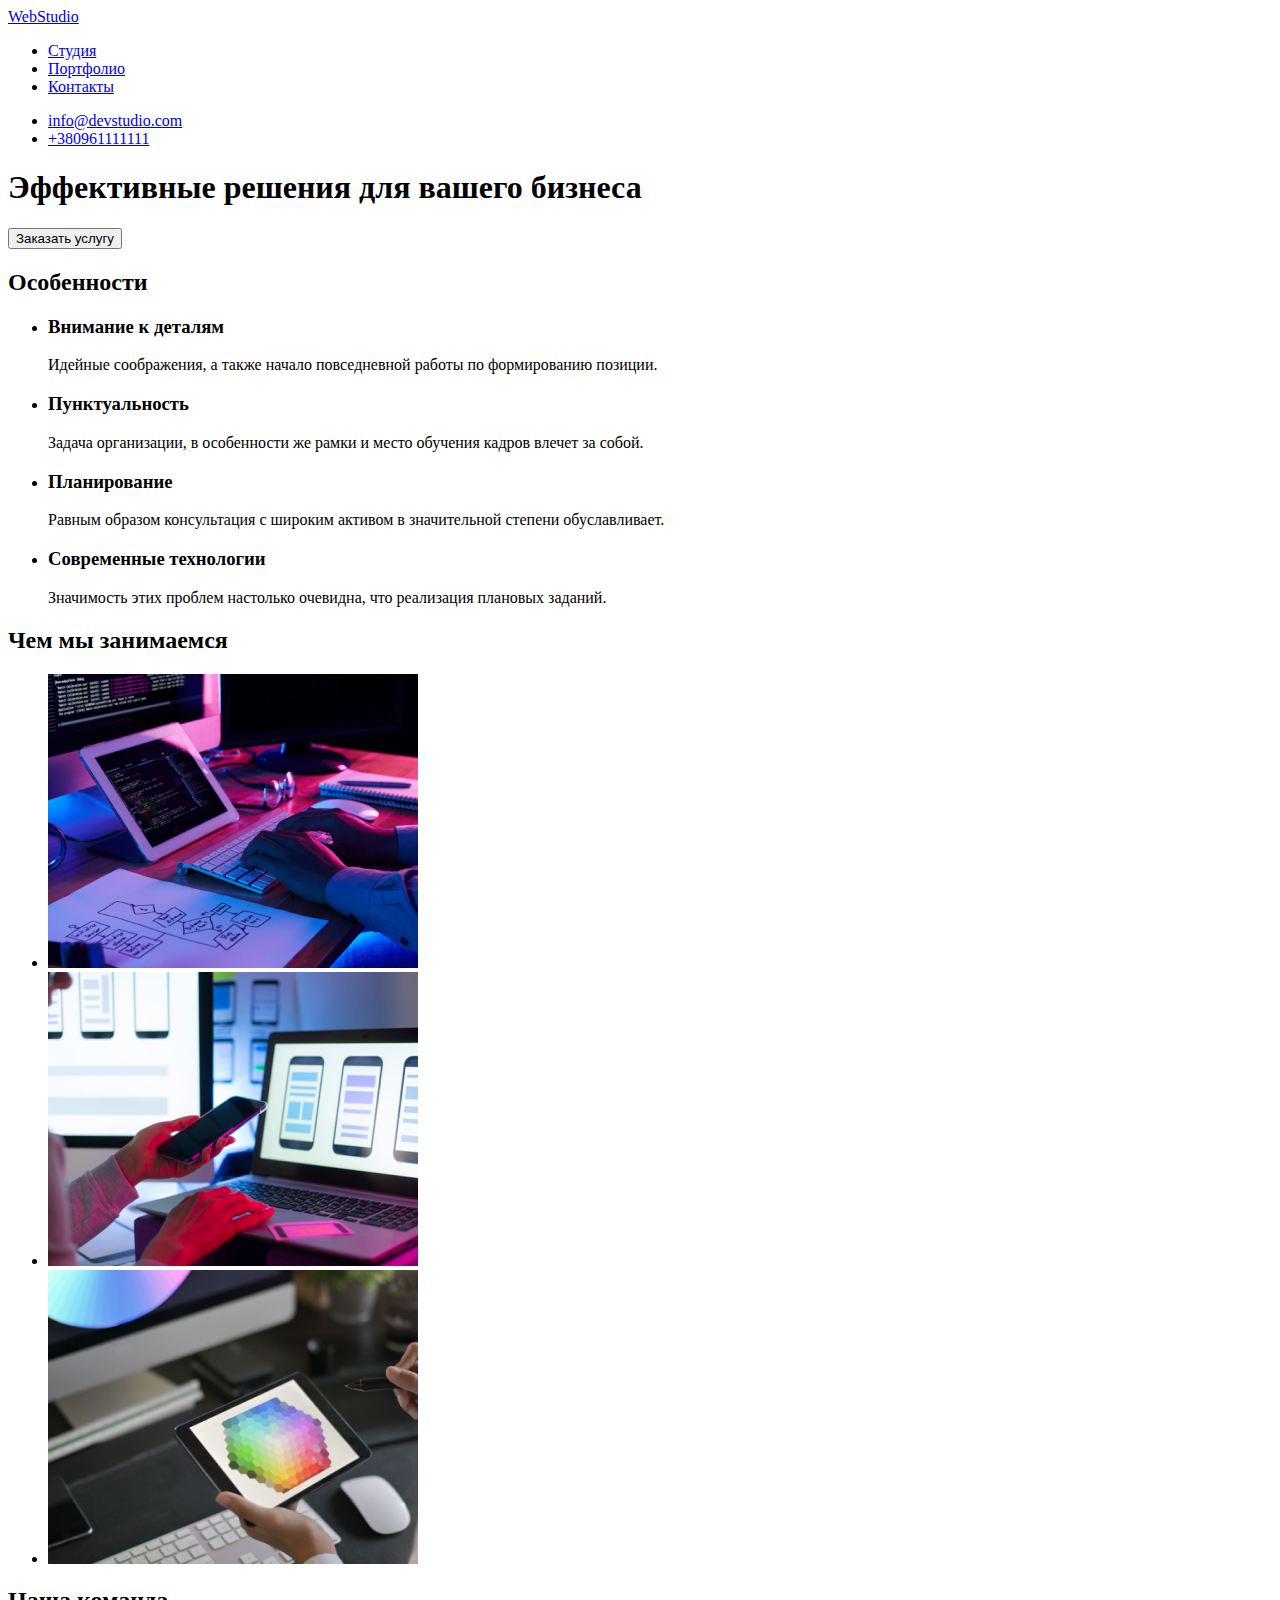
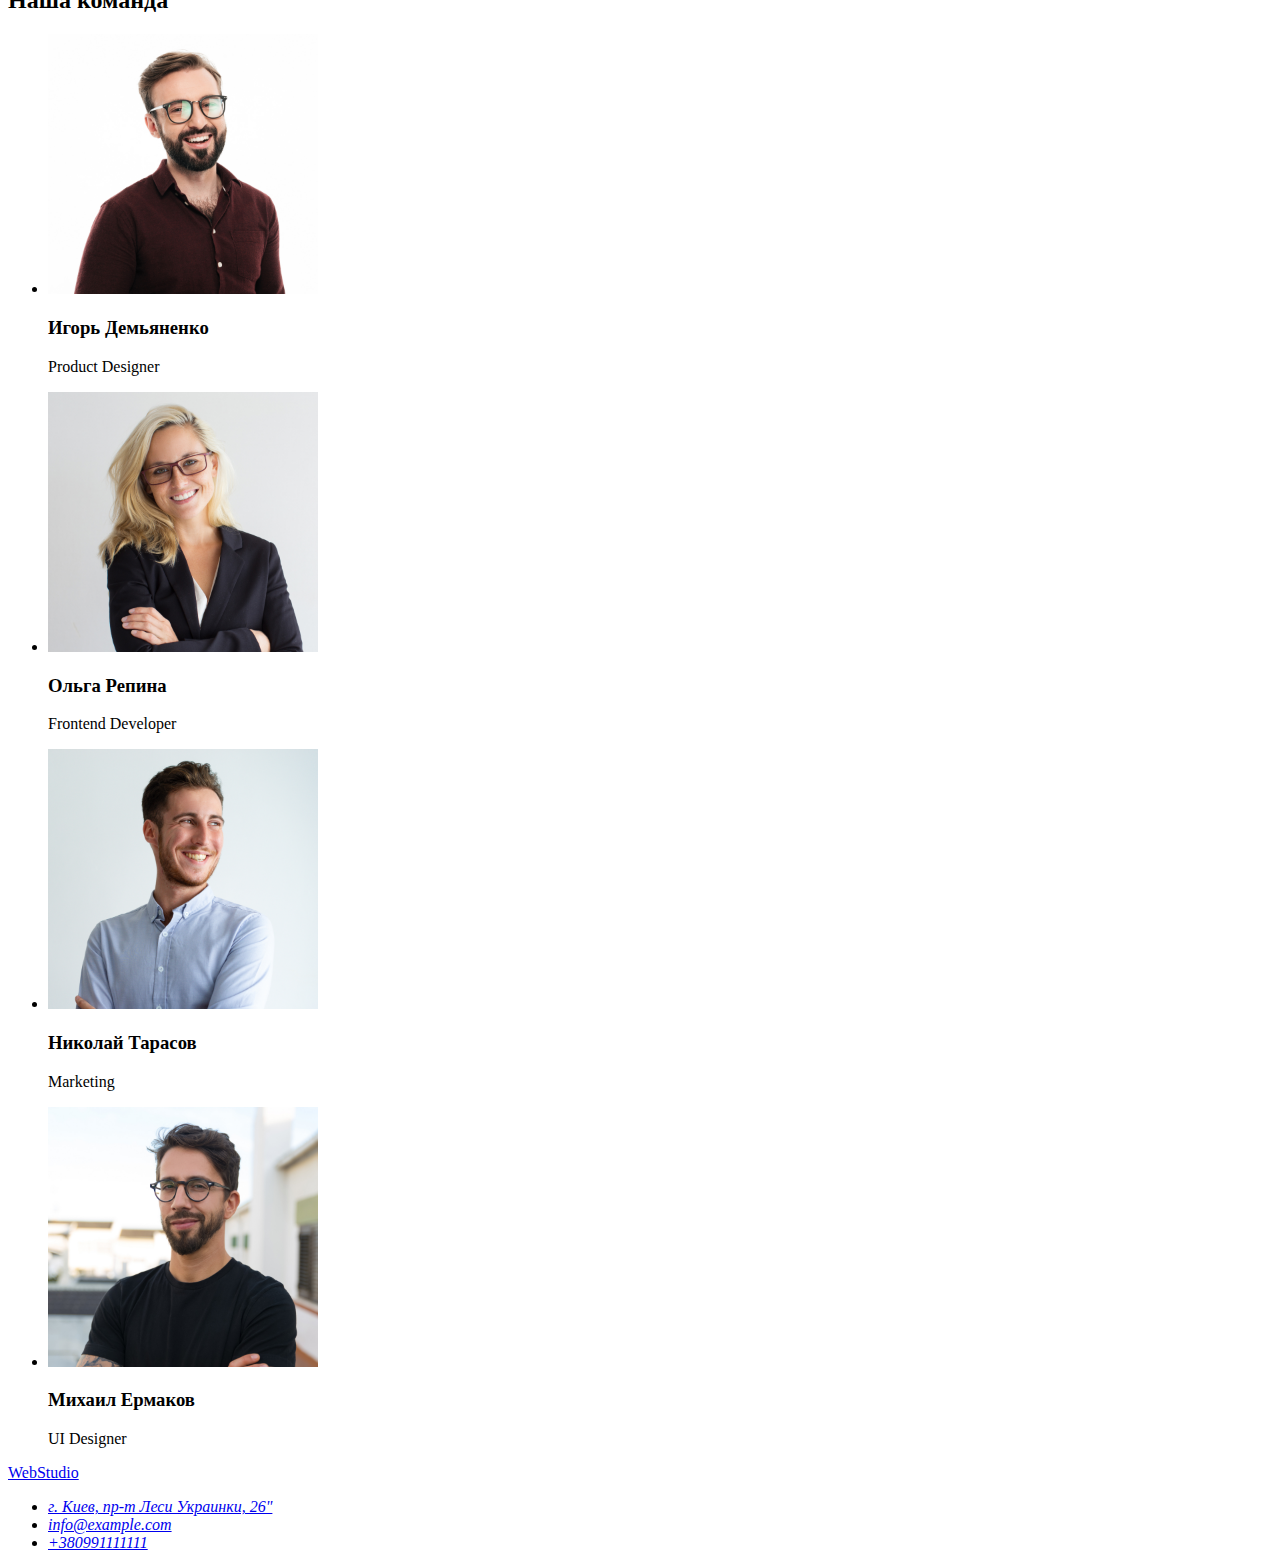
==== index.html @ f3284109 "сopy file work1" ====
<!DOCTYPE html>
<html lang="ru">
<head>
    <meta charset="UTF-8">
    <meta http-equiv="X-UA-Compatible" content="IE=edge">
    <meta name="viewport" content="width=device-width, initial-scale=1.0">
    <title>Document</title>
</head>
<body>
    <header>
        <nav>
            <a href="./index.html">
            WebStudio
        </a> 
        <ul>
          <li><a href="./index.html">Студия</a>
        </li>
          <li><a href="./index.html">Портфолио</a>
          </li>
         <li><a href="./index.html">Контакты</a>
            </li>
        </ul>
      </nav> 
      <ul>
        <li><a href="mailto:info@devstudio.com">info@devstudio.com</a>
        </li>
        <li><a href="tel:+380961111111">+380961111111</a>
        </li>
      </ul>
    </header>
    <main>
    <section>
      <h1>Эффективные решения для вашего бизнеса</h1>
      <button type="button">Заказать услугу</button>
     </section>
     <section>
      <h2>Особенности</h2>
      <ul>
        <li>
          <h3>Внимание к деталям</h3>
          <p>Идейные соображения, а также начало повседневной работы по формированию позиции.
         </p>
        </li>
        <li>
          <h3>Пунктуальность</h3>
          <p>Задача организации, в особенности же рамки и место обучения кадров влечет за собой.</p>
        </li>
        <li>
          <h3>Планирование</h3>
          <p>Равным образом консультация с широким активом в значительной степени обуславливает.</p>
        </li>
        <li>
          <h3>Современные технологии</h3>
          <p>Значимость этих проблем настолько очевидна, что реализация плановых заданий.</p>
        </li>
      </ul>     
     </section>
    <section>
      <h2>Чем мы занимаемся</h2>
      <ul>
        <li>
          <img src="./images/pfoto1.jpg " alt="Пишем код" width="370"/>
        </li>
          <li>
            <img src="./images/photo2.jpg" alt="Создаем Приложения" width="370"/>
          </li>
          <li>
            <img src="./images/photo3.jpg" alt="Делаем дизайн" width="370"/>
          </li>
      </ul>
    </section>
    <section>
      <h2>Наша команда</h2>
      <ul>
        <li>
          <img src="./images/pfoto1.1.jpg" alt="Сотрудник" width="270">
          <h3>Игорь Демьяненко</h3>
          <p>Product Designer</p>
        </li>
        <li>
        <img src="./images/pfoto1.2.jpg" alt="Сотрудник" width="270">
        <h3>Ольга Репина</h3>
        <p>Frontend Developer</p>
        </li>
        <li><img src="./images/pfoto1.3.jpg" alt="Сотрудник" width="270">
        <h3>Николай Тарасов</h3>
        <p>Marketing</p>
        </li>
         <li>
          <img src="./images/pfoto1.4.jpg" alt="Сотрудник" width="270">
          <h3>Михаил Ермаков</h3>
          <p>UI Designer</p>        
        </li>        
      </ul>
    </section>
    </main>
    <footer>
      <a href="./index.html">WebStudio
      </a>
      <address>
       <ul>
        <li>
        <a href="https://bit.ly/3pXMvUd" target="_blank" rel="noopener noreferrer">г. Киев, пр-т
        Леси Украинки, 26"</a>
      </li>
        <li>
          <a href="mailto:info@example.com">info@example.com</a>
        </li>
        <li>
          <a href="tel:+380991111111">+380991111111</a>
        </li>
       </ul>               
      </address>    
    </footer>
</body>

</html>
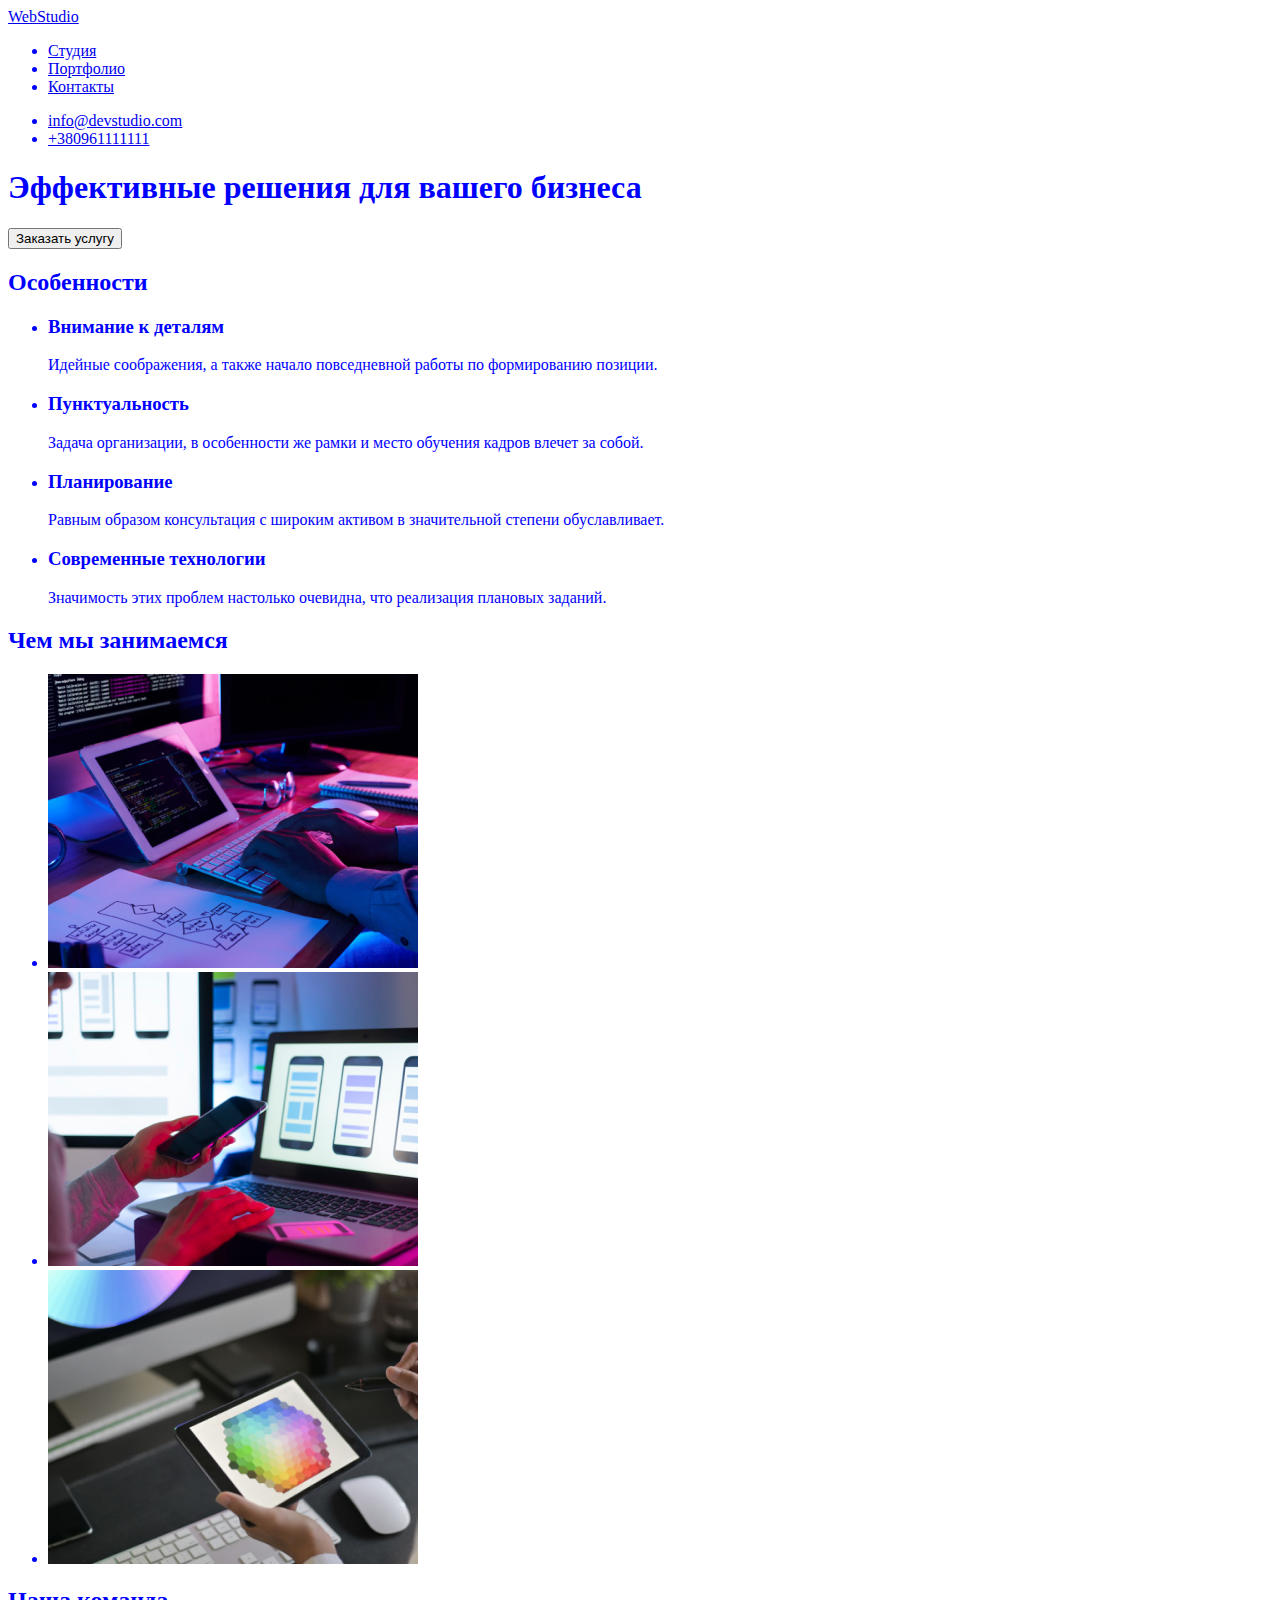
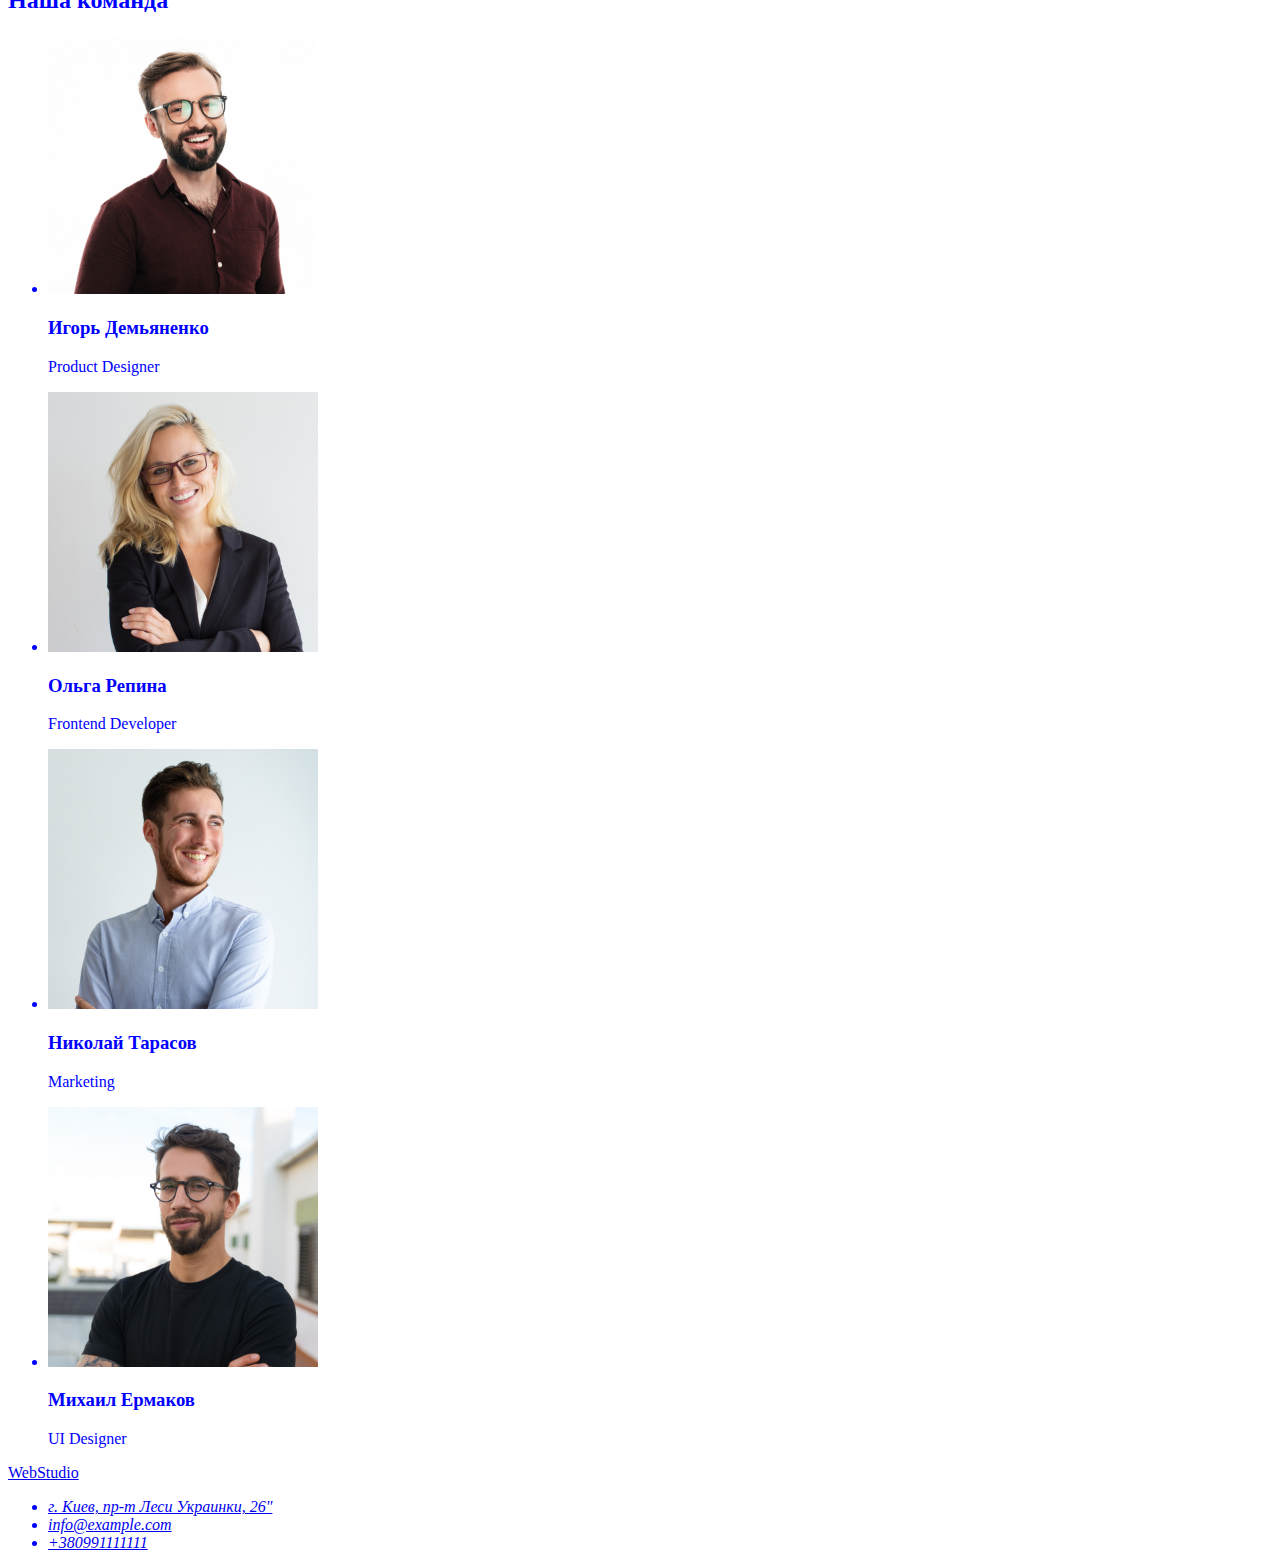
==== commit 18167f5f: "plus file css" ====
--- a/index.html
+++ b/index.html
@@ -5,6 +5,7 @@
     <meta http-equiv="X-UA-Compatible" content="IE=edge">
     <meta name="viewport" content="width=device-width, initial-scale=1.0">
     <title>Document</title>
+    <link rel="stylesheet" href="./css/style.css"/>
 </head>
 <body>
     <header>
--- a/css/style.css
+++ b/css/style.css
@@ -0,0 +1,3 @@
+body {
+  color: blue;
+}
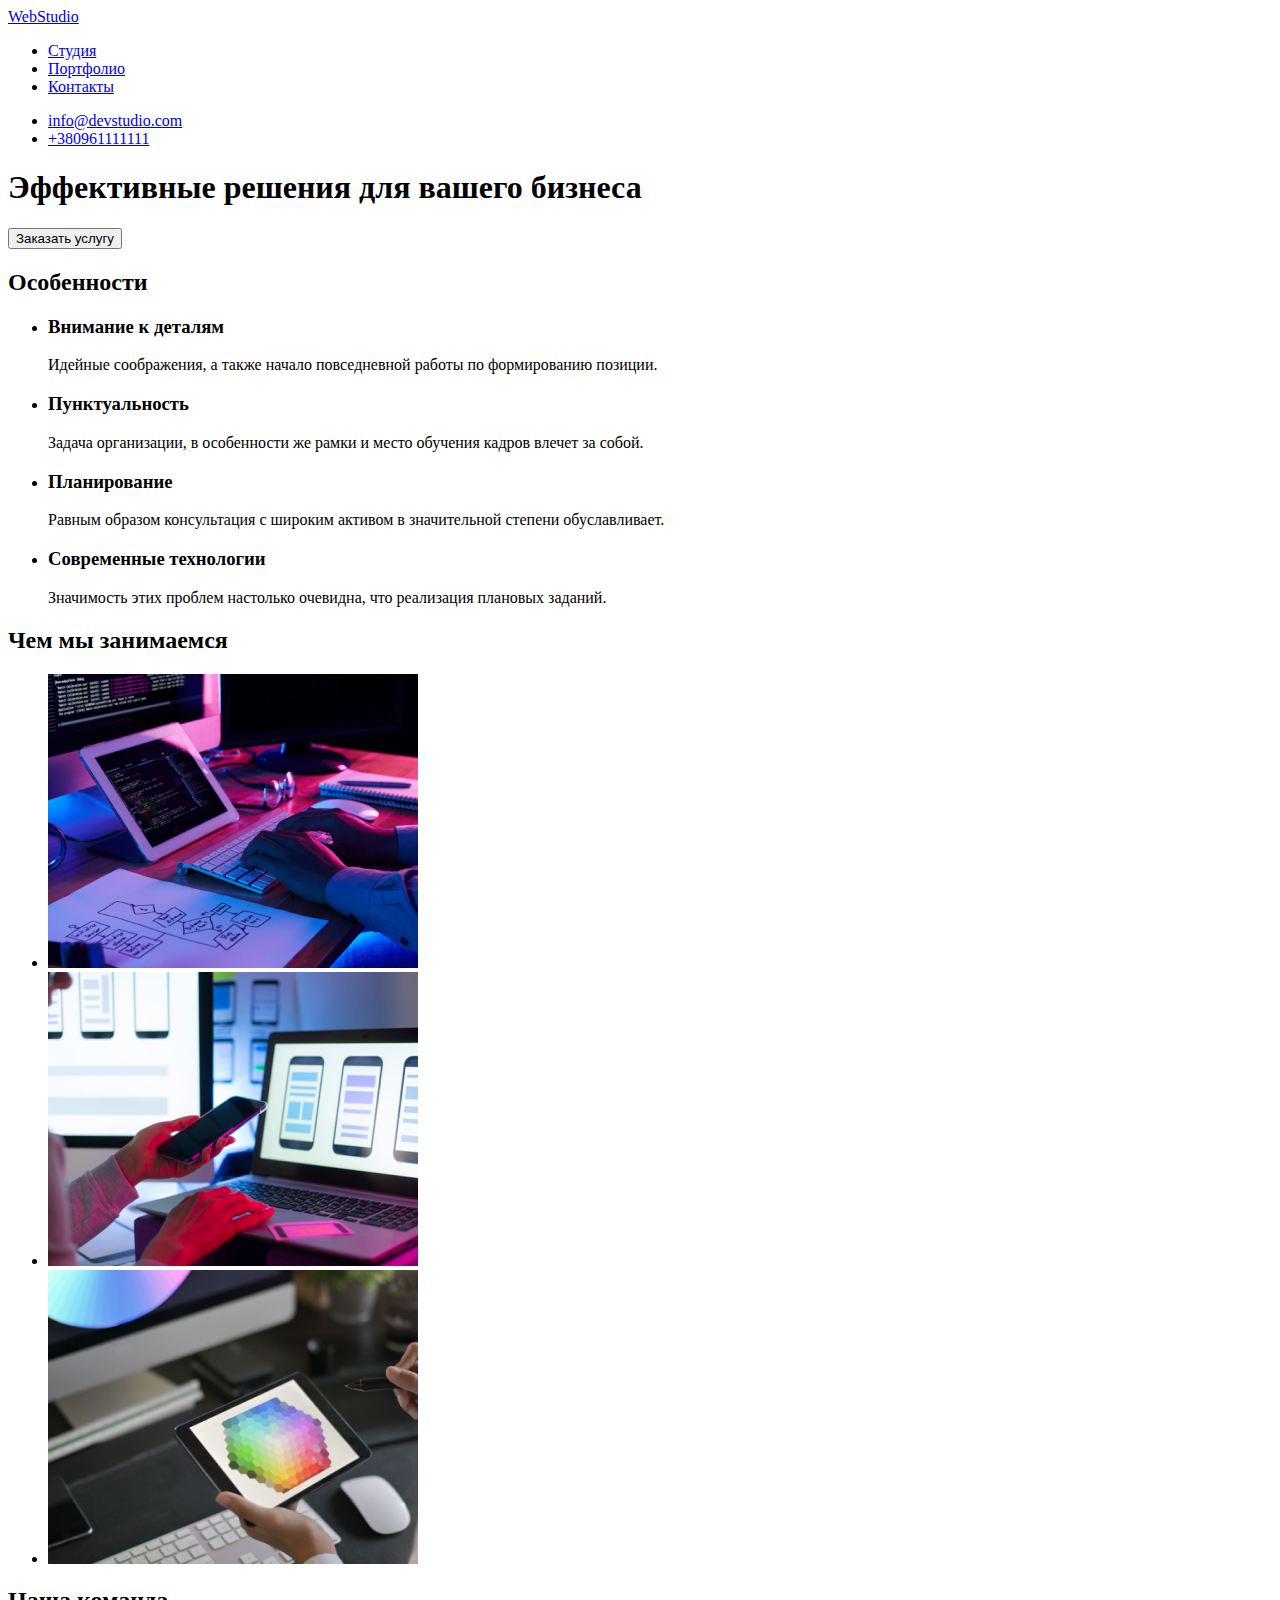
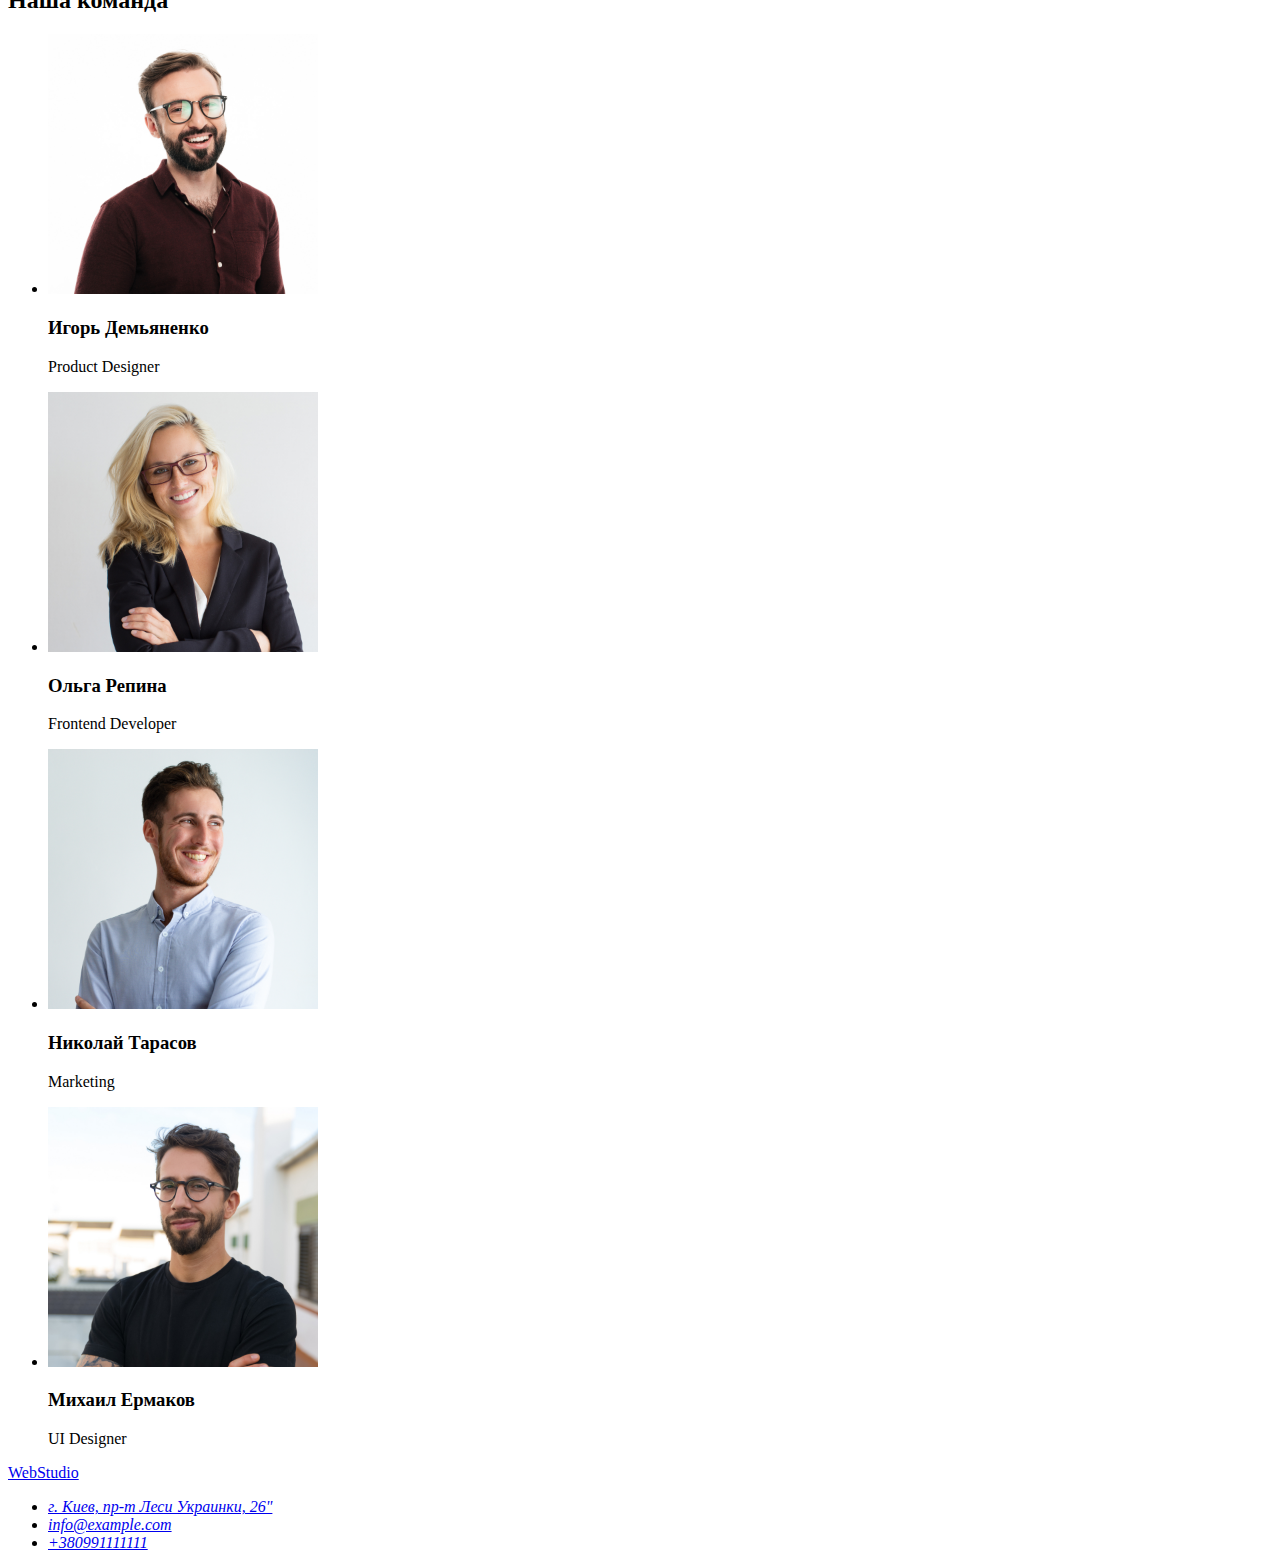
==== commit 60f65c31: "html.portfolio" ====
--- a/index.html
+++ b/index.html
@@ -1,118 +1,115 @@
 <!DOCTYPE html>
 <html lang="ru">
-<head>
-    <meta charset="UTF-8">
-    <meta http-equiv="X-UA-Compatible" content="IE=edge">
-    <meta name="viewport" content="width=device-width, initial-scale=1.0">
+  <head>
+    <meta charset="UTF-8" />
+    <meta http-equiv="X-UA-Compatible" content="IE=edge" />
+    <meta name="viewport" content="width=device-width, initial-scale=1.0" />
     <title>Document</title>
-    <link rel="stylesheet" href="./css/style.css"/>
-</head>
-<body>
+    <link rel="stylesheet" href="./portfolio.index.html" />
+    <link rel="stylesheet" href="./css/style.css" />
+  </head>
+  <body>
     <header>
-        <nav>
-            <a href="./index.html">
-            WebStudio
-        </a> 
+      <nav>
+        <a href="./index.html"> WebStudio </a>
         <ul>
-          <li><a href="./index.html">Студия</a>
-        </li>
-          <li><a href="./index.html">Портфолио</a>
-          </li>
-         <li><a href="./index.html">Контакты</a>
-            </li>
+          <li><a href="./index.html">Студия</a></li>
+          <li><a href="./index.html">Портфолио</a></li>
+          <li><a href="./index.html">Контакты</a></li>
         </ul>
-      </nav> 
+      </nav>
       <ul>
-        <li><a href="mailto:info@devstudio.com">info@devstudio.com</a>
-        </li>
-        <li><a href="tel:+380961111111">+380961111111</a>
-        </li>
+        <li><a href="mailto:info@devstudio.com">info@devstudio.com</a></li>
+        <li><a href="tel:+380961111111">+380961111111</a></li>
       </ul>
     </header>
     <main>
-    <section>
-      <h1>Эффективные решения для вашего бизнеса</h1>
-      <button type="button">Заказать услугу</button>
-     </section>
-     <section>
-      <h2>Особенности</h2>
-      <ul>
-        <li>
-          <h3>Внимание к деталям</h3>
-          <p>Идейные соображения, а также начало повседневной работы по формированию позиции.
-         </p>
-        </li>
-        <li>
-          <h3>Пунктуальность</h3>
-          <p>Задача организации, в особенности же рамки и место обучения кадров влечет за собой.</p>
-        </li>
-        <li>
-          <h3>Планирование</h3>
-          <p>Равным образом консультация с широким активом в значительной степени обуславливает.</p>
-        </li>
-        <li>
-          <h3>Современные технологии</h3>
-          <p>Значимость этих проблем настолько очевидна, что реализация плановых заданий.</p>
-        </li>
-      </ul>     
-     </section>
-    <section>
-      <h2>Чем мы занимаемся</h2>
-      <ul>
-        <li>
-          <img src="./images/pfoto1.jpg " alt="Пишем код" width="370"/>
-        </li>
+      <section>
+        <h1>Эффективные решения для вашего бизнеса</h1>
+        <button type="button">Заказать услугу</button>
+      </section>
+      <section>
+        <h2>Особенности</h2>
+        <ul>
           <li>
-            <img src="./images/photo2.jpg" alt="Создаем Приложения" width="370"/>
+            <h3>Внимание к деталям</h3>
+            <p>Идейные соображения, а также начало повседневной работы по формированию позиции.</p>
           </li>
           <li>
-            <img src="./images/photo3.jpg" alt="Делаем дизайн" width="370"/>
+            <h3>Пунктуальность</h3>
+            <p>
+              Задача организации, в особенности же рамки и место обучения кадров влечет за собой.
+            </p>
           </li>
-      </ul>
-    </section>
-    <section>
-      <h2>Наша команда</h2>
-      <ul>
-        <li>
-          <img src="./images/pfoto1.1.jpg" alt="Сотрудник" width="270">
-          <h3>Игорь Демьяненко</h3>
-          <p>Product Designer</p>
-        </li>
-        <li>
-        <img src="./images/pfoto1.2.jpg" alt="Сотрудник" width="270">
-        <h3>Ольга Репина</h3>
-        <p>Frontend Developer</p>
-        </li>
-        <li><img src="./images/pfoto1.3.jpg" alt="Сотрудник" width="270">
-        <h3>Николай Тарасов</h3>
-        <p>Marketing</p>
-        </li>
-         <li>
-          <img src="./images/pfoto1.4.jpg" alt="Сотрудник" width="270">
-          <h3>Михаил Ермаков</h3>
-          <p>UI Designer</p>        
-        </li>        
-      </ul>
-    </section>
+          <li>
+            <h3>Планирование</h3>
+            <p>
+              Равным образом консультация с широким активом в значительной степени обуславливает.
+            </p>
+          </li>
+          <li>
+            <h3>Современные технологии</h3>
+            <p>Значимость этих проблем настолько очевидна, что реализация плановых заданий.</p>
+          </li>
+        </ul>
+      </section>
+      <section>
+        <h2>Чем мы занимаемся</h2>
+        <ul>
+          <li>
+            <img src="./images/pfoto1.jpg " alt="Пишем код" width="370" />
+          </li>
+          <li>
+            <img src="./images/photo2.jpg" alt="Создаем Приложения" width="370" />
+          </li>
+          <li>
+            <img src="./images/photo3.jpg" alt="Делаем дизайн" width="370" />
+          </li>
+        </ul>
+      </section>
+      <section>
+        <h2>Наша команда</h2>
+        <ul>
+          <li>
+            <img src="./images/pfoto1.1.jpg" alt="Сотрудник" width="270" />
+            <h3>Игорь Демьяненко</h3>
+            <p>Product Designer</p>
+          </li>
+          <li>
+            <img src="./images/pfoto1.2.jpg" alt="Сотрудник" width="270" />
+            <h3>Ольга Репина</h3>
+            <p>Frontend Developer</p>
+          </li>
+          <li>
+            <img src="./images/pfoto1.3.jpg" alt="Сотрудник" width="270" />
+            <h3>Николай Тарасов</h3>
+            <p>Marketing</p>
+          </li>
+          <li>
+            <img src="./images/pfoto1.4.jpg" alt="Сотрудник" width="270" />
+            <h3>Михаил Ермаков</h3>
+            <p>UI Designer</p>
+          </li>
+        </ul>
+      </section>
     </main>
     <footer>
-      <a href="./index.html">WebStudio
-      </a>
+      <a href="./index.html">WebStudio </a>
       <address>
-       <ul>
-        <li>
-        <a href="https://bit.ly/3pXMvUd" target="_blank" rel="noopener noreferrer">г. Киев, пр-т
-        Леси Украинки, 26"</a>
-      </li>
-        <li>
-          <a href="mailto:info@example.com">info@example.com</a>
-        </li>
-        <li>
-          <a href="tel:+380991111111">+380991111111</a>
-        </li>
-       </ul>               
-      </address>    
+        <ul>
+          <li>
+            <a href="https://bit.ly/3pXMvUd" target="_blank" rel="noopener noreferrer"
+              >г. Киев, пр-т Леси Украинки, 26"</a
+            >
+          </li>
+          <li>
+            <a href="mailto:info@example.com">info@example.com</a>
+          </li>
+          <li>
+            <a href="tel:+380991111111">+380991111111</a>
+          </li>
+        </ul>
+      </address>
     </footer>
-</body>
-
-</html>+  </body>
+</html>
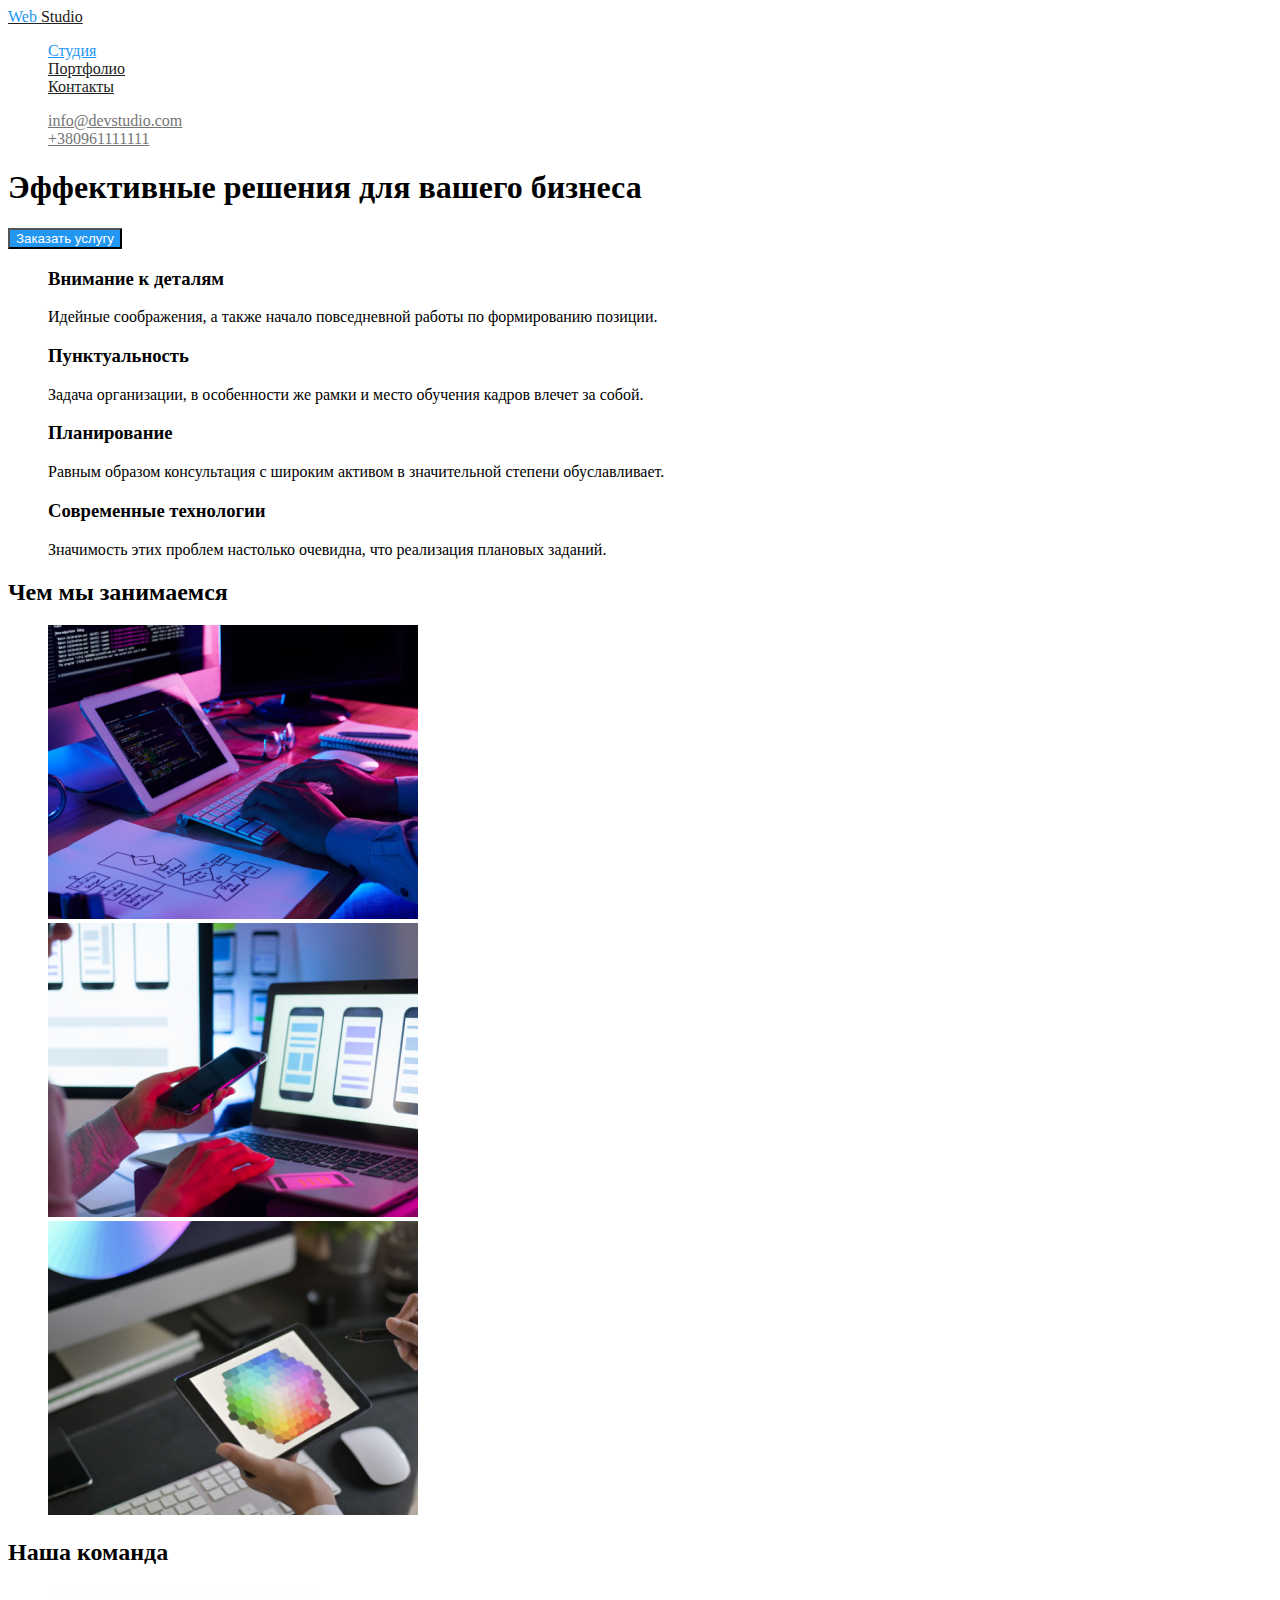
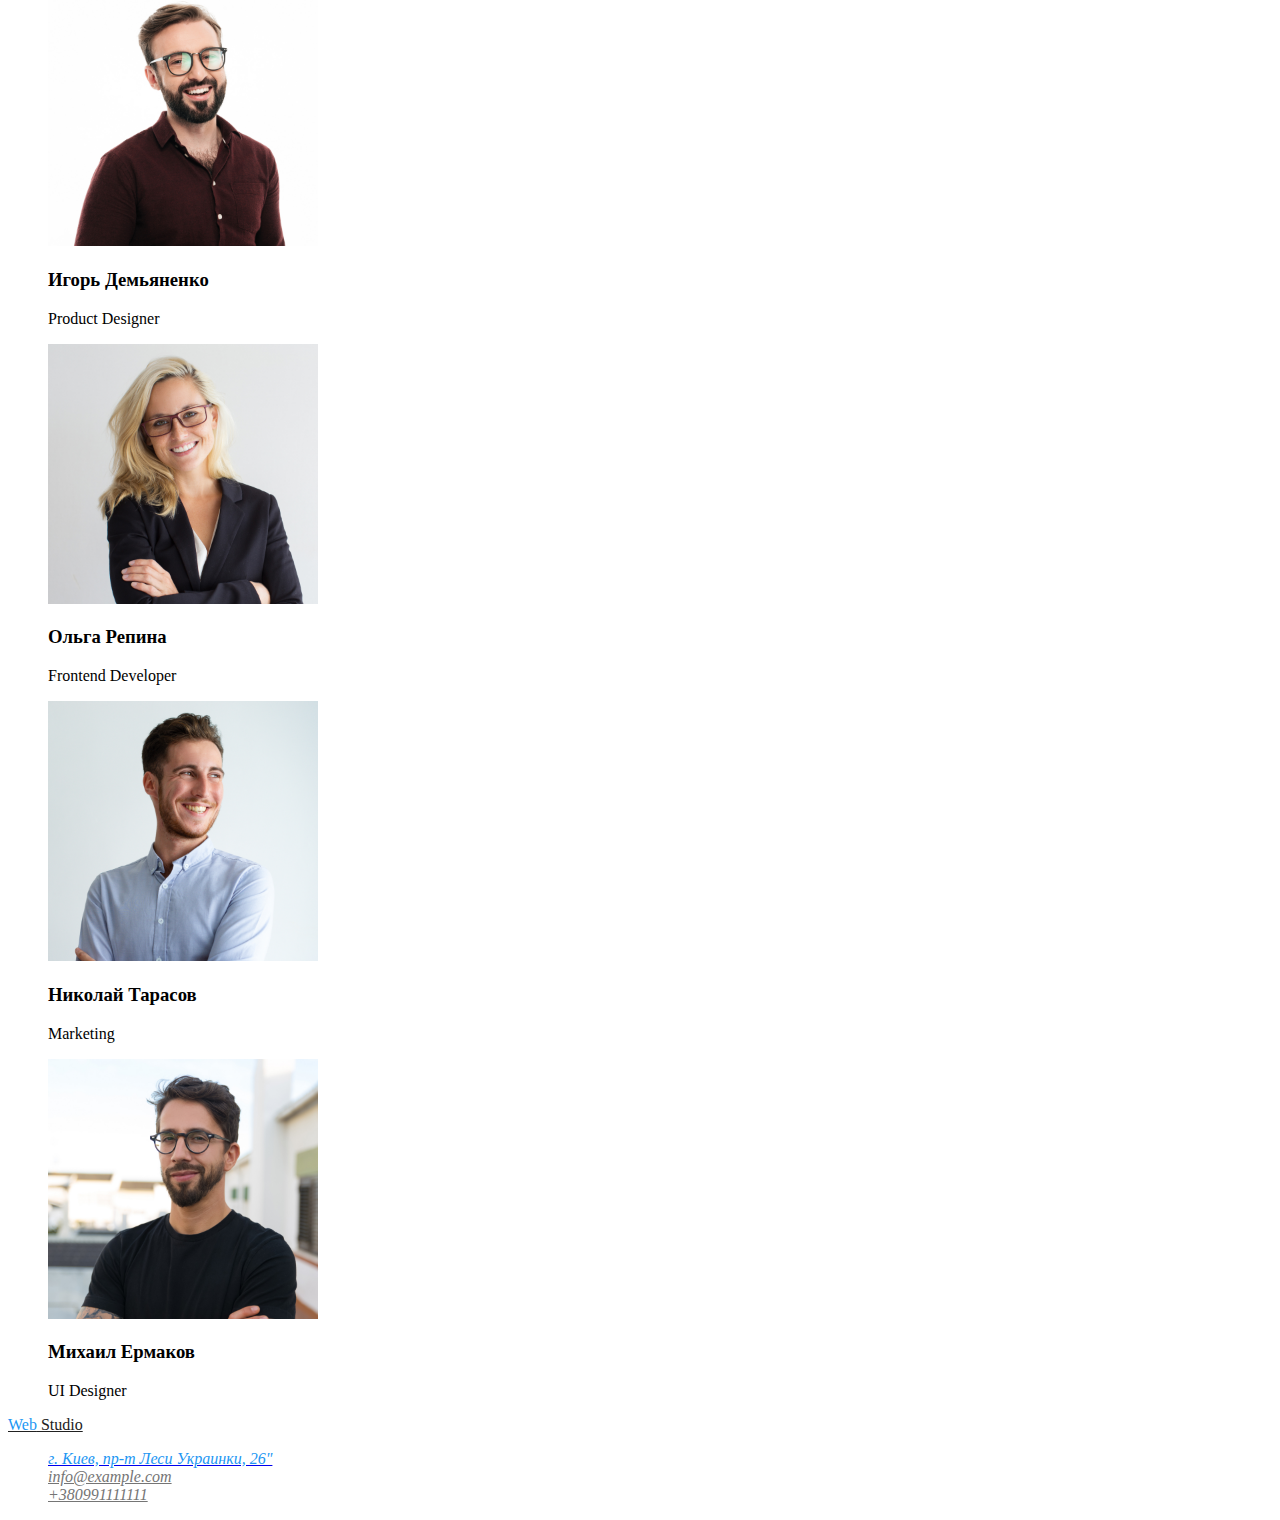
==== commit 49a428f6: "edd class.html" ====
--- a/index.html
+++ b/index.html
@@ -11,50 +11,50 @@
   <body>
     <header>
       <nav>
-        <a href="./index.html"> WebStudio </a>
-        <ul>
-          <li><a href="./index.html">Студия</a></li>
-          <li><a href="./index.html">Портфолио</a></li>
-          <li><a href="./index.html">Контакты</a></li>
+        <a href="./index.html" class="logo"><span class="colortext"> Web</span> Studio </a>
+        <ul class="site-nav">
+          <li><a href="./index.html" class="link current">Студия</a></li>
+          <li><a href="./portfolio.index.html" class="link">Портфолио</a></li>
+          <li><a href="./index.html" class="link">Контакты</a></li>
         </ul>
       </nav>
-      <ul>
-        <li><a href="mailto:info@devstudio.com">info@devstudio.com</a></li>
-        <li><a href="tel:+380961111111">+380961111111</a></li>
+      <ul class="adress-list">
+        <li><a href="mailto:info@devstudio.com" class="link">info@devstudio.com</a></li>
+        <li><a href="tel:+380961111111" class="link">+380961111111</a></li>
       </ul>
     </header>
     <main>
-      <section>
-        <h1>Эффективные решения для вашего бизнеса</h1>
-        <button type="button">Заказать услугу</button>
+      <section class="hero">
+        <h1 class="hero-title">Эффективные решения для вашего бизнеса</h1>
+        <button type="button" class="button">Заказать услугу</button>
       </section>
-      <section>
-        <h2>Особенности</h2>
-        <ul>
+      <section class="section">
+        <h2 hidden>Особенности</h2>
+        <ul class="featur-list">
           <li>
-            <h3>Внимание к деталям</h3>
+            <h3 class="title">Внимание к деталям</h3>
             <p>Идейные соображения, а также начало повседневной работы по формированию позиции.</p>
           </li>
           <li>
-            <h3>Пунктуальность</h3>
+            <h3 class="title">Пунктуальность</h3>
             <p>
               Задача организации, в особенности же рамки и место обучения кадров влечет за собой.
             </p>
           </li>
           <li>
-            <h3>Планирование</h3>
+            <h3 class="title">Планирование</h3>
             <p>
               Равным образом консультация с широким активом в значительной степени обуславливает.
             </p>
           </li>
           <li>
-            <h3>Современные технологии</h3>
+            <h3 class="title">Современные технологии</h3>
             <p>Значимость этих проблем настолько очевидна, что реализация плановых заданий.</p>
           </li>
         </ul>
       </section>
-      <section>
-        <h2>Чем мы занимаемся</h2>
+      <section class="section">
+        <h2 class="section-title">Чем мы занимаемся</h2>
         <ul>
           <li>
             <img src="./images/pfoto1.jpg " alt="Пишем код" width="370" />
@@ -67,46 +67,46 @@
           </li>
         </ul>
       </section>
-      <section>
-        <h2>Наша команда</h2>
-        <ul>
+      <section class="section">
+        <h2 class="section-title">Наша команда</h2>
+        <ul class="team-list">
           <li>
             <img src="./images/pfoto1.1.jpg" alt="Сотрудник" width="270" />
-            <h3>Игорь Демьяненко</h3>
+            <h3 class="title">Игорь Демьяненко</h3>
             <p>Product Designer</p>
           </li>
           <li>
             <img src="./images/pfoto1.2.jpg" alt="Сотрудник" width="270" />
-            <h3>Ольга Репина</h3>
+            <h3 class="title">Ольга Репина</h3>
             <p>Frontend Developer</p>
           </li>
           <li>
             <img src="./images/pfoto1.3.jpg" alt="Сотрудник" width="270" />
-            <h3>Николай Тарасов</h3>
+            <h3 class="title">Николай Тарасов</h3>
             <p>Marketing</p>
           </li>
           <li>
             <img src="./images/pfoto1.4.jpg" alt="Сотрудник" width="270" />
-            <h3>Михаил Ермаков</h3>
+            <h3 class="title">Михаил Ермаков</h3>
             <p>UI Designer</p>
           </li>
         </ul>
       </section>
     </main>
     <footer>
-      <a href="./index.html">WebStudio </a>
+      <a href="./index.html" class="logo"><span class="colortext"> Web</span> Studio </a>
       <address>
-        <ul>
+        <ul class="adress-list">
           <li>
             <a href="https://bit.ly/3pXMvUd" target="_blank" rel="noopener noreferrer"
-              >г. Киев, пр-т Леси Украинки, 26"</a
+              ><span class="colortext"> г. Киев, пр-т Леси Украинки, 26"</span></a
             >
           </li>
           <li>
-            <a href="mailto:info@example.com">info@example.com</a>
+            <a href="mailto:info@example.com" class="link">info@example.com</a>
           </li>
           <li>
-            <a href="tel:+380991111111">+380991111111</a>
+            <a href="tel:+380991111111" class="link">+380991111111</a>
           </li>
         </ul>
       </address>
--- a/css/style.css
+++ b/css/style.css
@@ -0,0 +1,68 @@
+:root {
+  --primery-text-color: #757575;
+  --title-text-color: #212121;
+  --accent-color: #2196f3;
+  --primery-bgc-color: #ffffff;
+}
+
+.body {
+  background-color: var(--primery-bgc-color);
+  color: var(--primery-text-color);
+}
+ul {
+  list-style: none;
+}
+/*Навігація header*/
+.logo {
+  color: var(--title-text-color);
+}
+.colortext {
+  color: var(--accent-color);
+}
+.site-nav .link {
+  color: var(--title-text-color);
+}
+.site-nav .link.current {
+  color: var(--accent-color);
+}
+.site-nav .link:hover,
+.site-nav .link:focus {
+  color: var(--accent-color);
+}
+
+.adress-list .link {
+  color: var(--primery-text-color);
+}
+.adress-list .link:hover,
+.adress-list .link:focus {
+  color: var(--accent-color);
+}
+/*Hero*/
+.hero-section {
+  color: var(--title-text-color);
+}
+.button {
+  color: var(--primery-bgc-color);
+  background-color: var(--accent-color);
+}
+/*Feuaters*/
+.featur-list.title {
+  color: var(--title-text-color);
+}
+/*Section*/
+.section.title {
+  color: var(--title-text-color);
+}
+/*Team*/
+.team-list.title {
+  color: var(--title-text-color);
+}
+/*footer*/
+.adress-list.colortext {
+  color: var(--primery-bgc-color);
+}
+
+/*Основний колір текста-- #212121*/
+/*другий колір тексту #757575/*/
+/*білий колір bgc/ --#FFFFFF*/
+/* accent-- #2196F3*/ ;
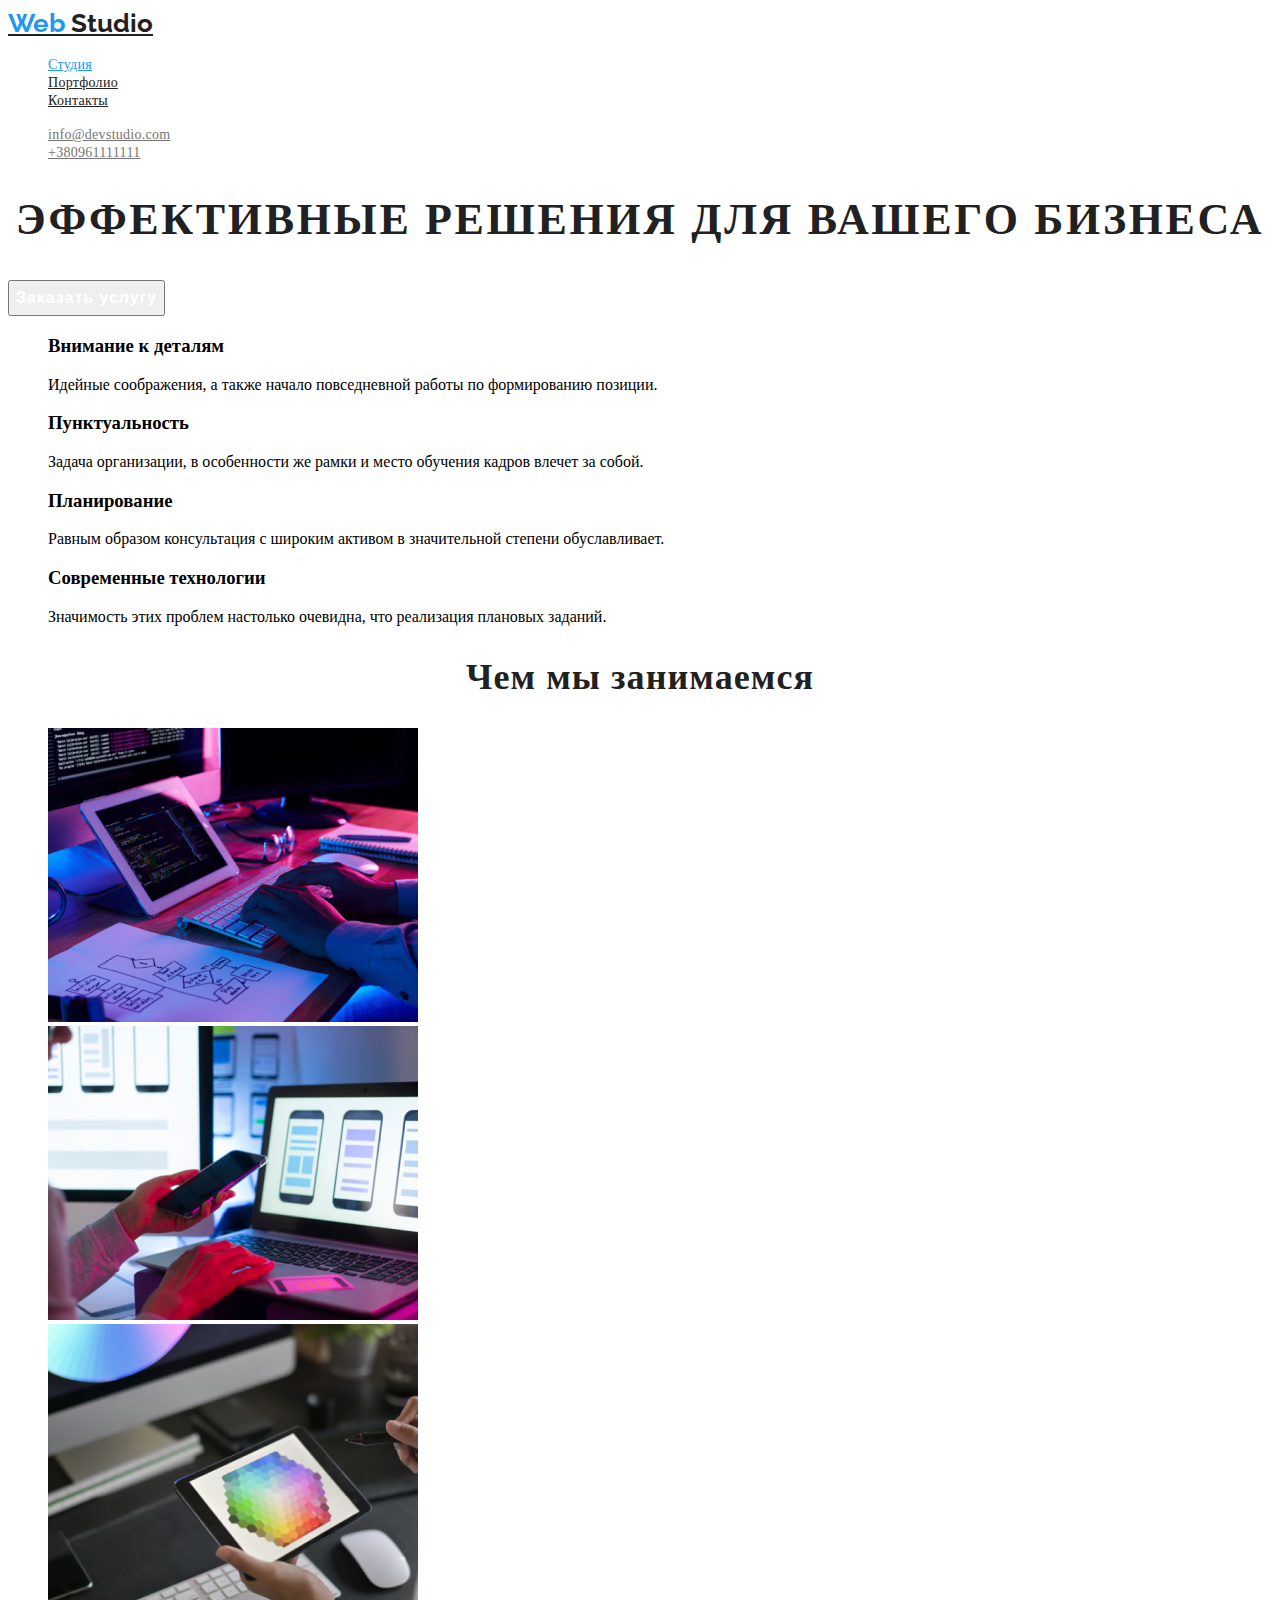
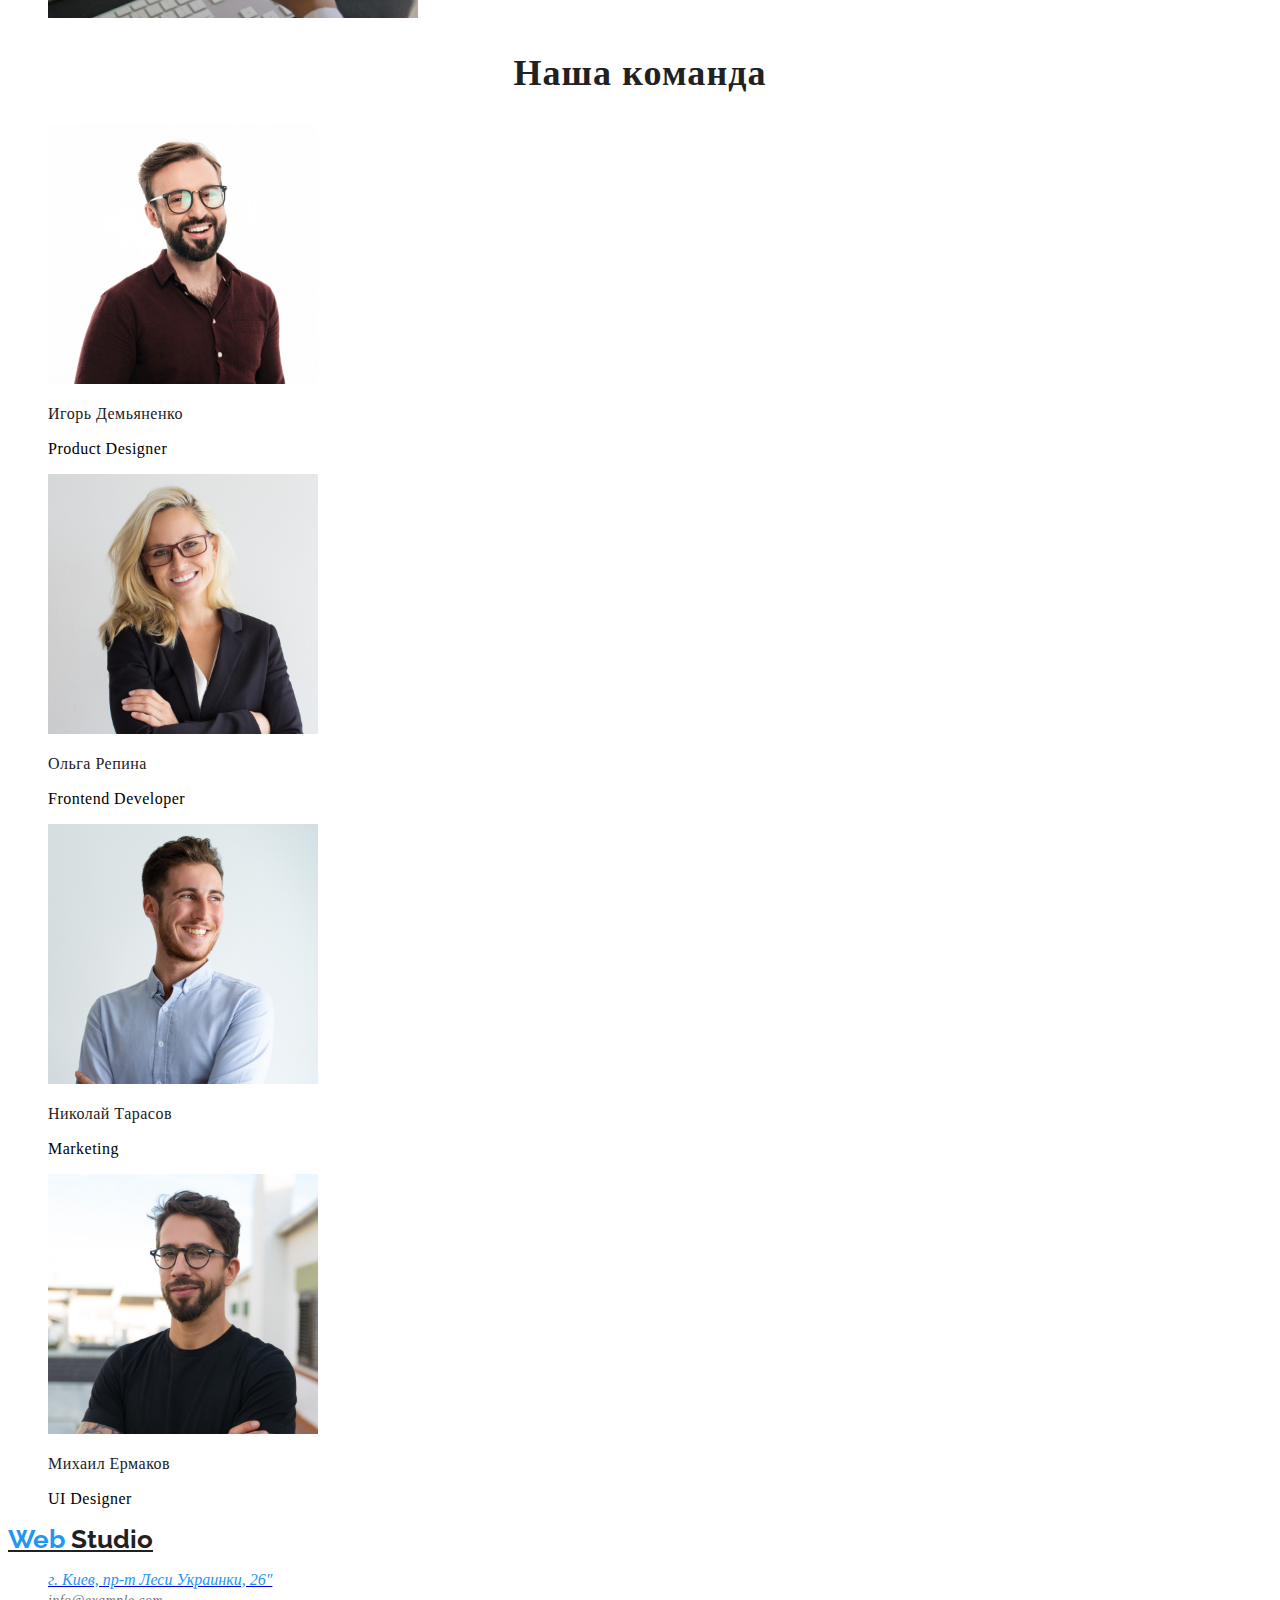
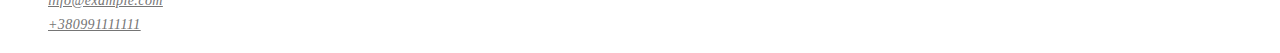
==== commit 92380bd6: "finish" ====
--- a/index.html
+++ b/index.html
@@ -5,6 +5,12 @@
     <meta http-equiv="X-UA-Compatible" content="IE=edge" />
     <meta name="viewport" content="width=device-width, initial-scale=1.0" />
     <title>Document</title>
+    <link rel="preconnect" href="https://fonts.googleapis.com" />
+    <link rel="preconnect" href="https://fonts.gstatic.com" crossorigin />
+    <link
+      href="https://fonts.googleapis.com/css2?family=Raleway:wght@700&family=Roboto:wght@400;500;700;900&display=swap"
+      rel="stylesheet"
+    />
     <link rel="stylesheet" href="./portfolio.index.html" />
     <link rel="stylesheet" href="./css/style.css" />
   </head>
@@ -28,33 +34,37 @@
         <h1 class="hero-title">Эффективные решения для вашего бизнеса</h1>
         <button type="button" class="button">Заказать услугу</button>
       </section>
-      <section class="section">
+      <section class="section-features">
         <h2 hidden>Особенности</h2>
-        <ul class="featur-list">
+        <ul class="features-list">
           <li>
             <h3 class="title">Внимание к деталям</h3>
-            <p>Идейные соображения, а также начало повседневной работы по формированию позиции.</p>
+            <p class="text">
+              Идейные соображения, а также начало повседневной работы по формированию позиции.
+            </p>
           </li>
           <li>
             <h3 class="title">Пунктуальность</h3>
-            <p>
+            <p class="text">
               Задача организации, в особенности же рамки и место обучения кадров влечет за собой.
             </p>
           </li>
           <li>
             <h3 class="title">Планирование</h3>
-            <p>
+            <p class="text">
               Равным образом консультация с широким активом в значительной степени обуславливает.
             </p>
           </li>
           <li>
             <h3 class="title">Современные технологии</h3>
-            <p>Значимость этих проблем настолько очевидна, что реализация плановых заданий.</p>
+            <p class="text">
+              Значимость этих проблем настолько очевидна, что реализация плановых заданий.
+            </p>
           </li>
         </ul>
       </section>
-      <section class="section">
-        <h2 class="section-title">Чем мы занимаемся</h2>
+      <section class="section-work">
+        <h2 class="work-title">Чем мы занимаемся</h2>
         <ul>
           <li>
             <img src="./images/pfoto1.jpg " alt="Пишем код" width="370" />
@@ -67,36 +77,36 @@
           </li>
         </ul>
       </section>
-      <section class="section">
-        <h2 class="section-title">Наша команда</h2>
+      <section class="section-team">
+        <h2 class="team-title">Наша команда</h2>
         <ul class="team-list">
           <li>
             <img src="./images/pfoto1.1.jpg" alt="Сотрудник" width="270" />
-            <h3 class="title">Игорь Демьяненко</h3>
-            <p>Product Designer</p>
+            <h3 class="team-list-title">Игорь Демьяненко</h3>
+            <p class="team-text">Product Designer</p>
           </li>
           <li>
             <img src="./images/pfoto1.2.jpg" alt="Сотрудник" width="270" />
-            <h3 class="title">Ольга Репина</h3>
-            <p>Frontend Developer</p>
+            <h3 class="team-list-title">Ольга Репина</h3>
+            <p class="team-text">Frontend Developer</p>
           </li>
           <li>
             <img src="./images/pfoto1.3.jpg" alt="Сотрудник" width="270" />
-            <h3 class="title">Николай Тарасов</h3>
-            <p>Marketing</p>
+            <h3 class="team-list-title">Николай Тарасов</h3>
+            <p class="team-text">Marketing</p>
           </li>
           <li>
             <img src="./images/pfoto1.4.jpg" alt="Сотрудник" width="270" />
-            <h3 class="title">Михаил Ермаков</h3>
-            <p>UI Designer</p>
+            <h3 class="team-list-title">Михаил Ермаков</h3>
+            <p class="team-text">UI Designer</p>
           </li>
         </ul>
       </section>
     </main>
-    <footer>
+    <footer class="footer">
       <a href="./index.html" class="logo"><span class="colortext"> Web</span> Studio </a>
       <address>
-        <ul class="adress-list">
+        <ul class="footer-list">
           <li>
             <a href="https://bit.ly/3pXMvUd" target="_blank" rel="noopener noreferrer"
               ><span class="colortext"> г. Киев, пр-т Леси Украинки, 26"</span></a
--- a/css/style.css
+++ b/css/style.css
@@ -4,10 +4,16 @@
   --accent-color: #2196f3;
   --primery-bgc-color: #ffffff;
 }
+/*другий колір тексту #757575/*/
+/*білий колір bgc/ --#FFFFFF*/
+/* accent-- #2196F3*/
+/*Основний колір текста-- #212121*/
 
 .body {
   background-color: var(--primery-bgc-color);
   color: var(--primery-text-color);
+  font-family: Roboto, sans-serif;
+  letter-spacing: 0.03em;
 }
 ul {
   list-style: none;
@@ -15,12 +21,20 @@
 /*Навігація header*/
 .logo {
   color: var(--title-text-color);
+  font-family: Raleway, sans-serif;
+  font-weight: 700;
+  font-size: 26px;
+  line-height: 1.19;
 }
 .colortext {
   color: var(--accent-color);
 }
 .site-nav .link {
   color: var(--title-text-color);
+  font-weight: 500;
+  font-size: 14px;
+  line-height: 1.14;
+  letter-spacing: 0.02em;
 }
 .site-nav .link.current {
   color: var(--accent-color);
@@ -32,37 +46,119 @@
 
 .adress-list .link {
   color: var(--primery-text-color);
+  font-weight: 500;
+  font-size: 14px;
+  line-height: 1.14;
+  letter-spacing: 0.02em;
 }
 .adress-list .link:hover,
 .adress-list .link:focus {
   color: var(--accent-color);
 }
 /*Hero*/
-.hero-section {
+.hero-title {
   color: var(--title-text-color);
+  font-weight: 900;
+  font-size: 44px;
+  line-height: 1.36;
+  text-align: center;
+  letter-spacing: 0.06em;
+  text-transform: uppercase;
 }
 .button {
   color: var(--primery-bgc-color);
-  background-color: var(--accent-color);
+  cursor: pointer;
+  font-weight: 700;
+  font-size: 16px;
+  line-height: 1.9;
+  display: flex;
+  align-items: center;
+  text-align: center;
+  letter-spacing: 0.06em;
 }
-/*Feuaters*/
-.featur-list.title {
+.button:hover,
+.button:focus {
+  color: var(--accent-color);
+}
+/*Features*/
+.features-list > .title {
   color: var(--title-text-color);
+  font-weight: 700;
+  font-size: 14px;
+  line-height: 1.14;
+  letter-spacing: 0.03em;
 }
-/*Section*/
-.section.title {
+.features-list > .text {
+  font-weight: 400;
+  font-size: 14px;
+  line-height: 1.71;
+  letter-spacing: 0.03em;
+}
+/*Section work*/
+.work-title,
+.team-title {
   color: var(--title-text-color);
+  font-weight: 700;
+  font-size: 36px;
+  line-height: 1.17;
+  text-align: center;
+  letter-spacing: 0.03em;
 }
 /*Team*/
-.team-list.title {
+.team-list-title {
   color: var(--title-text-color);
+  font-weight: 500;
+  font-size: 16px;
+  line-height: 1.19;
+  letter-spacing: 0.03em;
+}
+.team-text {
+  font-weight: 400;
+  font-size: 16px;
+  line-height: 1.19;
+  letter-spacing: 0.03em;
 }
 /*footer*/
-.adress-list.colortext {
+.footer-list.colortext {
   color: var(--primery-bgc-color);
 }
+.footer-list .link {
+  color: var(--primery-text-color);
+  font-weight: 400;
+  font-size: 14px;
+  line-height: 1.71;
+  letter-spacing: 0.03em;
+}
+.footer-list .link:hover,
+.footer-list .link:focus {
+  color: var(--accent-color);
+}
 
-/*Основний колір текста-- #212121*/
-/*другий колір тексту #757575/*/
-/*білий колір bgc/ --#FFFFFF*/
-/* accent-- #2196F3*/ ;
+/*Portfolio*/
+.btn {
+  color: var(--title-text-color);
+  cursor: pointer;
+  font-weight: 500;
+  font-size: 16px;
+  line-height: 1.62;
+  letter-spacing: 0.03em;
+}
+.btn:hover,
+.btn:focus {
+  color: var(--accent-color);
+}
+/*Section-Portfolio*/
+.portfolio-headline {
+  color: var(--title-text-color);
+  font-weight: 700;
+  font-size: 18px;
+  line-height: 2;
+  letter-spacing: 0.06em;
+}
+.portfolio-headline .text {
+  color: var(--primery-text-color);
+  font-weight: 400;
+  font-size: 16px;
+  line-height: 1.9;
+  letter-spacing: 0.03em;
+}
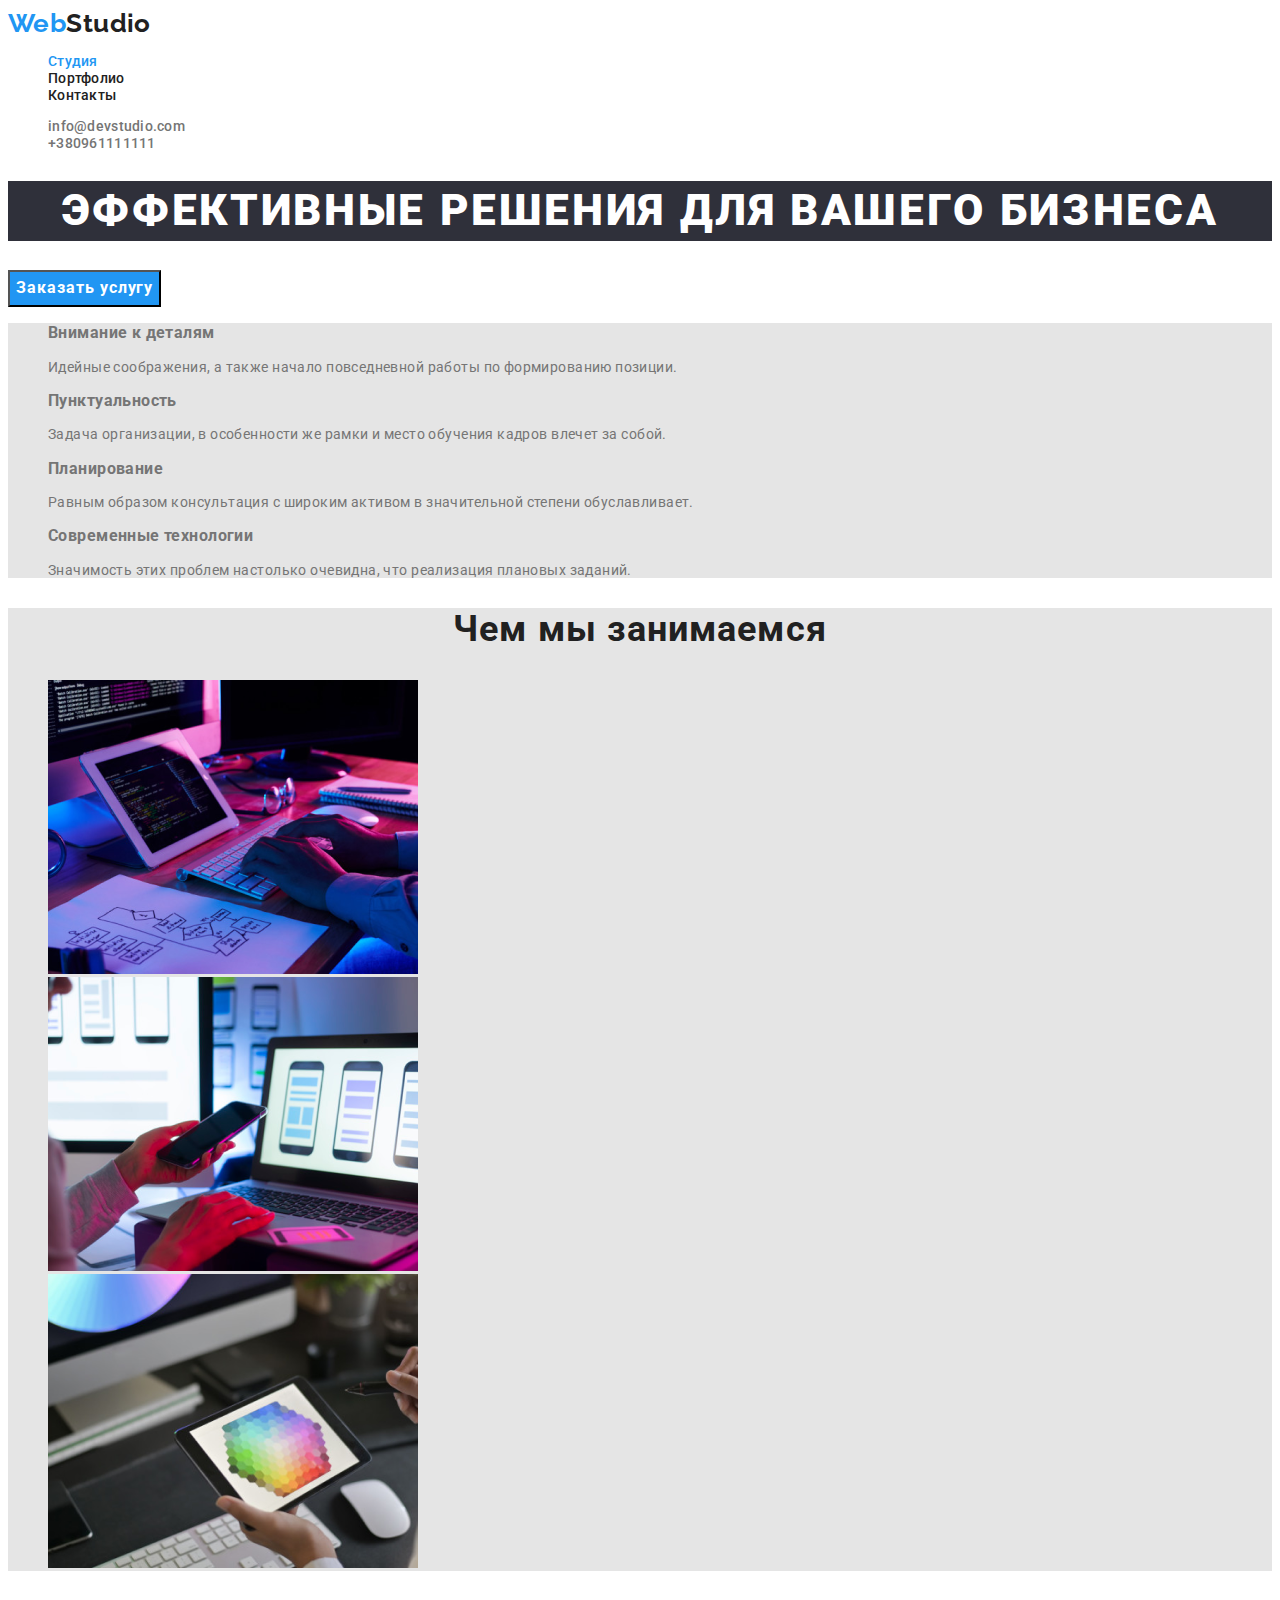
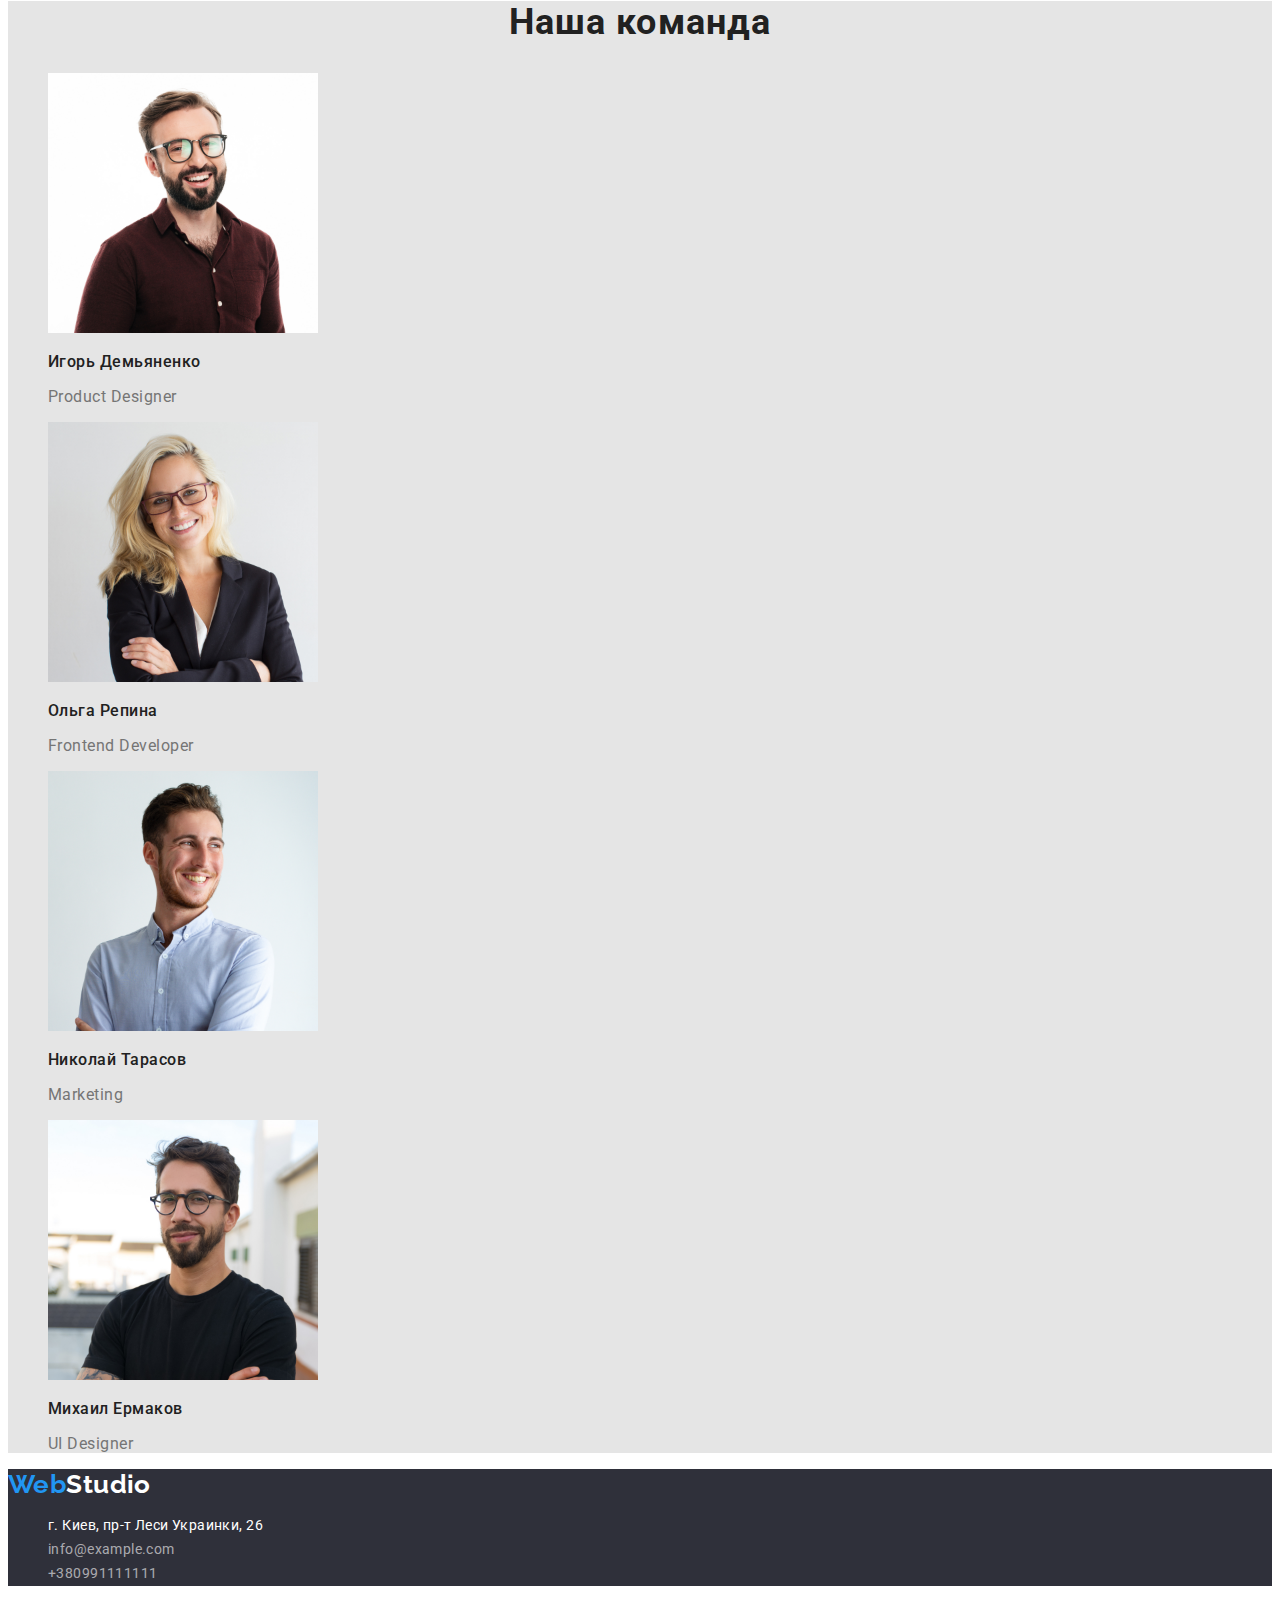
==== commit 32ab5769: "fix home work" ====
--- a/index.html
+++ b/index.html
@@ -11,13 +11,12 @@
       href="https://fonts.googleapis.com/css2?family=Raleway:wght@700&family=Roboto:wght@400;500;700;900&display=swap"
       rel="stylesheet"
     />
-    <link rel="stylesheet" href="./portfolio.index.html" />
     <link rel="stylesheet" href="./css/style.css" />
   </head>
   <body>
     <header>
       <nav>
-        <a href="./index.html" class="logo"><span class="colortext"> Web</span> Studio </a>
+        <a href="./index.html" class="logo link"><span class="colortext"> Web</span>Studio </a>
         <ul class="site-nav">
           <li><a href="./index.html" class="link current">Студия</a></li>
           <li><a href="./portfolio.index.html" class="link">Портфолио</a></li>
@@ -34,8 +33,8 @@
         <h1 class="hero-title">Эффективные решения для вашего бизнеса</h1>
         <button type="button" class="button">Заказать услугу</button>
       </section>
-      <section class="section-features">
-        <h2 hidden>Особенности</h2>
+      <section class="features">
+        <h2 class="visually-hidden">Особенности</h2>
         <ul class="features-list">
           <li>
             <h3 class="title">Внимание к деталям</h3>
@@ -63,7 +62,7 @@
           </li>
         </ul>
       </section>
-      <section class="section-work">
+      <section class="work">
         <h2 class="work-title">Чем мы занимаемся</h2>
         <ul>
           <li>
@@ -77,7 +76,7 @@
           </li>
         </ul>
       </section>
-      <section class="section-team">
+      <section class="team">
         <h2 class="team-title">Наша команда</h2>
         <ul class="team-list">
           <li>
@@ -104,12 +103,12 @@
       </section>
     </main>
     <footer class="footer">
-      <a href="./index.html" class="logo"><span class="colortext"> Web</span> Studio </a>
+      <a href="./index.html" class="logo link"><span class="colortext">Web</span>Studio</a>
       <address>
         <ul class="footer-list">
           <li>
-            <a href="https://bit.ly/3pXMvUd" target="_blank" rel="noopener noreferrer"
-              ><span class="colortext"> г. Киев, пр-т Леси Украинки, 26"</span></a
+            <a href="https://bit.ly/3pXMvUd" target="_blank" rel="noopener noreferrer" class="link"></a>
+              г. Киев, пр-т Леси Украинки, 26</a
             >
           </li>
           <li>
--- a/css/style.css
+++ b/css/style.css
@@ -3,21 +3,42 @@
   --title-text-color: #212121;
   --accent-color: #2196f3;
   --primery-bgc-color: #ffffff;
+  --primery-background-color-section: #e5e5e5;
 }
 /*другий колір тексту #757575/*/
 /*білий колір bgc/ --#FFFFFF*/
 /* accent-- #2196F3*/
 /*Основний колір текста-- #212121*/
 
-.body {
+body {
+  font-family: Roboto, sans-serif;
+  font-size: 14px;
   background-color: var(--primery-bgc-color);
   color: var(--primery-text-color);
-  font-family: Roboto, sans-serif;
-  letter-spacing: 0.03em;
+  letter-spacing: 0.03em;
+}
+address {
+  font-style: normal;
+}
+.link {
+  text-decoration: none;
 }
 ul {
   list-style: none;
 }
+.visually-hidden {
+  position: absolute;
+  width: 1px;
+  height: 1px;
+  margin: -1px;
+  border: 0;
+  padding: 0;
+  white-space: nowrap;
+  clip-path: inset(100%);
+  clip: rect(0 0 0 0);
+  overflow: hidden;
+}
+
 /*Навігація header*/
 .logo {
   color: var(--title-text-color);
@@ -57,7 +78,8 @@
 }
 /*Hero*/
 .hero-title {
-  color: var(--title-text-color);
+  background-color: #2f303a;
+  color: var(--primery-bgc-color);
   font-weight: 900;
   font-size: 44px;
   line-height: 1.36;
@@ -66,6 +88,8 @@
   text-transform: uppercase;
 }
 .button {
+  font-family: inherit;
+  background-color: #2196f3;
   color: var(--primery-bgc-color);
   cursor: pointer;
   font-weight: 700;
@@ -78,9 +102,13 @@
 }
 .button:hover,
 .button:focus {
+  background-color: #2196f3;
   color: var(--accent-color);
 }
 /*Features*/
+.features {
+  background-color: var(--primery-background-color-section);
+}
 .features-list > .title {
   color: var(--title-text-color);
   font-weight: 700;
@@ -95,6 +123,9 @@
   letter-spacing: 0.03em;
 }
 /*Section work*/
+.work {
+  background-color: var(--primery-background-color-section);
+}
 .work-title,
 .team-title {
   color: var(--title-text-color);
@@ -105,6 +136,9 @@
   letter-spacing: 0.03em;
 }
 /*Team*/
+.team {
+  background-color: var(--primery-background-color-section);
+}
 .team-list-title {
   color: var(--title-text-color);
   font-weight: 500;
@@ -113,17 +147,22 @@
   letter-spacing: 0.03em;
 }
 .team-text {
+  color: var(--primery-text-color);
   font-weight: 400;
   font-size: 16px;
   line-height: 1.19;
   letter-spacing: 0.03em;
 }
 /*footer*/
-.footer-list.colortext {
+.footer {
+  background-color: #2f303a;
+  color: var(--primery-bgc-color);
+}
+.footer .logo {
   color: var(--primery-bgc-color);
 }
 .footer-list .link {
-  color: var(--primery-text-color);
+  color: rgba(255, 255, 255, 0.6);
   font-weight: 400;
   font-size: 14px;
   line-height: 1.71;
@@ -136,6 +175,8 @@
 
 /*Portfolio*/
 .btn {
+  font-family: inherit;
+  background-color: #f5f4fa;
   color: var(--title-text-color);
   cursor: pointer;
   font-weight: 500;
@@ -145,9 +186,13 @@
 }
 .btn:hover,
 .btn:focus {
-  color: var(--accent-color);
+  background-color: var(--accent-color);
+  color: var(--primery-bgc-color);
 }
 /*Section-Portfolio*/
+.portfolio {
+  background-color: #e5e5e5;
+}
 .portfolio-headline {
   color: var(--title-text-color);
   font-weight: 700;
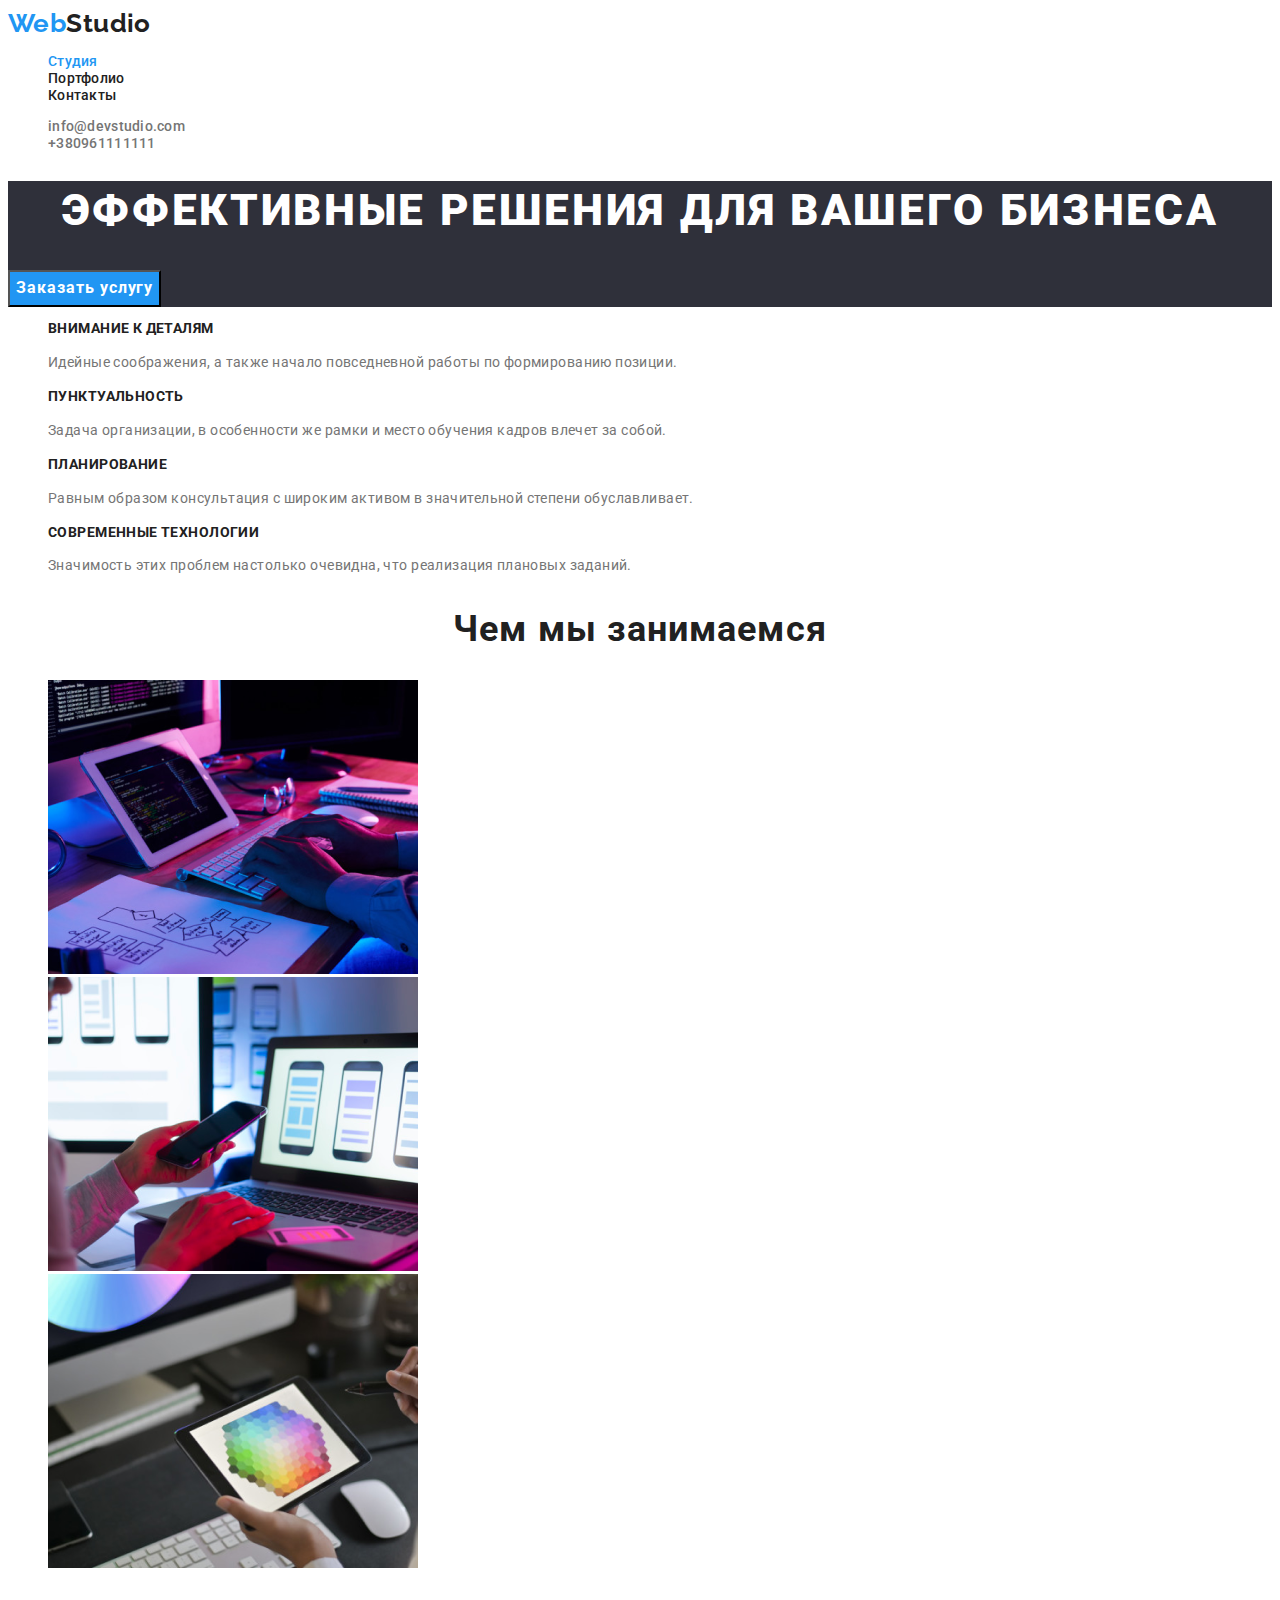
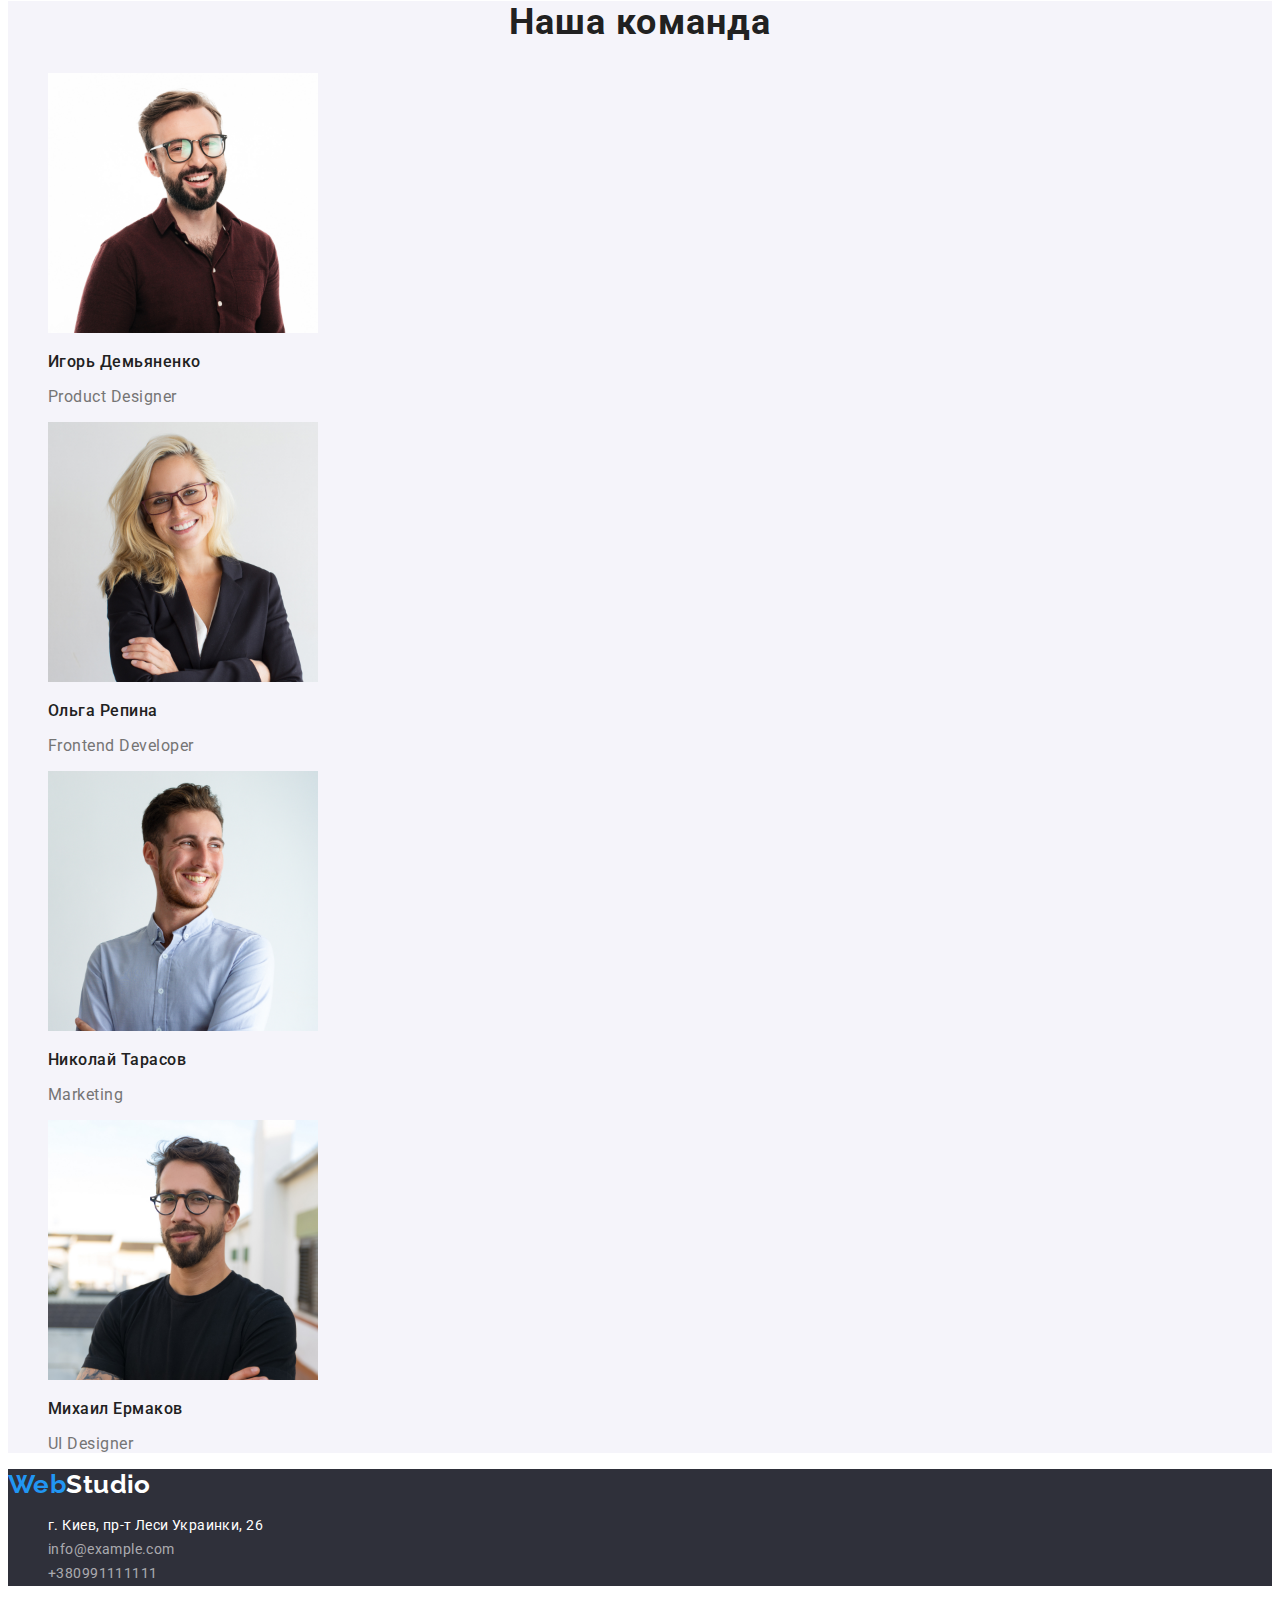
==== commit a06478b8: "finish" ====
--- a/index.html
+++ b/index.html
@@ -107,7 +107,12 @@
       <address>
         <ul class="footer-list">
           <li>
-            <a href="https://bit.ly/3pXMvUd" target="_blank" rel="noopener noreferrer" class="link"></a>
+            <a
+              href="https://bit.ly/3pXMvUd"
+              target="_blank"
+              rel="noopener noreferrer"
+              class="adress-link"
+            >
               г. Киев, пр-т Леси Украинки, 26</a
             >
           </li>
--- a/css/style.css
+++ b/css/style.css
@@ -3,7 +3,9 @@
   --title-text-color: #212121;
   --accent-color: #2196f3;
   --primery-bgc-color: #ffffff;
-  --primery-background-color-section: #e5e5e5;
+  --primery-background-color-section: #f5f4fa;
+  --color-footer-header: #2f303a;
+  --background-color-btn: #188ce8;
 }
 /*другий колір тексту #757575/*/
 /*білий колір bgc/ --#FFFFFF*/
@@ -20,7 +22,8 @@
 address {
   font-style: normal;
 }
-.link {
+.link,
+.adress-link {
   text-decoration: none;
 }
 ul {
@@ -77,8 +80,10 @@
   color: var(--accent-color);
 }
 /*Hero*/
+.hero {
+  background-color: var(--color-footer-header);
+}
 .hero-title {
-  background-color: #2f303a;
   color: var(--primery-bgc-color);
   font-weight: 900;
   font-size: 44px;
@@ -88,8 +93,8 @@
   text-transform: uppercase;
 }
 .button {
+  background-color: var(--accent-color);
   font-family: inherit;
-  background-color: #2196f3;
   color: var(--primery-bgc-color);
   cursor: pointer;
   font-weight: 700;
@@ -102,30 +107,24 @@
 }
 .button:hover,
 .button:focus {
-  background-color: #2196f3;
-  color: var(--accent-color);
+  background-color: var(--background-color-btn);
 }
 /*Features*/
-.features {
-  background-color: var(--primery-background-color-section);
-}
-.features-list > .title {
+
+.features-list .title {
   color: var(--title-text-color);
   font-weight: 700;
   font-size: 14px;
   line-height: 1.14;
   letter-spacing: 0.03em;
-}
-.features-list > .text {
-  font-weight: 400;
+  text-transform: uppercase;
+}
+.features-list .text {
   font-size: 14px;
   line-height: 1.71;
   letter-spacing: 0.03em;
 }
 /*Section work*/
-.work {
-  background-color: var(--primery-background-color-section);
-}
 .work-title,
 .team-title {
   color: var(--title-text-color);
@@ -148,35 +147,42 @@
 }
 .team-text {
   color: var(--primery-text-color);
-  font-weight: 400;
   font-size: 16px;
   line-height: 1.19;
   letter-spacing: 0.03em;
 }
 /*footer*/
 .footer {
-  background-color: #2f303a;
+  background-color: var(--color-footer-header);
   color: var(--primery-bgc-color);
 }
 .footer .logo {
   color: var(--primery-bgc-color);
 }
-.footer-list .link {
+.footer-list .link,
+.adress-link {
   color: rgba(255, 255, 255, 0.6);
   font-weight: 400;
   font-size: 14px;
   line-height: 1.71;
   letter-spacing: 0.03em;
 }
-.footer-list .link:hover,
-.footer-list .link:focus {
+address .link:hover,
+address .link:focus {
+  color: var(--accent-color);
+}
+.adress-link {
+  color: var(--primery-bgc-color);
+}
+.adress-link:hover,
+.adress-link:focus {
   color: var(--accent-color);
 }
 
 /*Portfolio*/
 .btn {
   font-family: inherit;
-  background-color: #f5f4fa;
+  background-color: var(--primery-background-color-section);
   color: var(--title-text-color);
   cursor: pointer;
   font-weight: 500;
@@ -189,10 +195,9 @@
   background-color: var(--accent-color);
   color: var(--primery-bgc-color);
 }
+
 /*Section-Portfolio*/
-.portfolio {
-  background-color: #e5e5e5;
-}
+
 .portfolio-headline {
   color: var(--title-text-color);
   font-weight: 700;
@@ -200,9 +205,8 @@
   line-height: 2;
   letter-spacing: 0.06em;
 }
-.portfolio-headline .text {
-  color: var(--primery-text-color);
-  font-weight: 400;
+.portfolio-item .text {
+  color: var(--primery-text-color);
   font-size: 16px;
   line-height: 1.9;
   letter-spacing: 0.03em;
